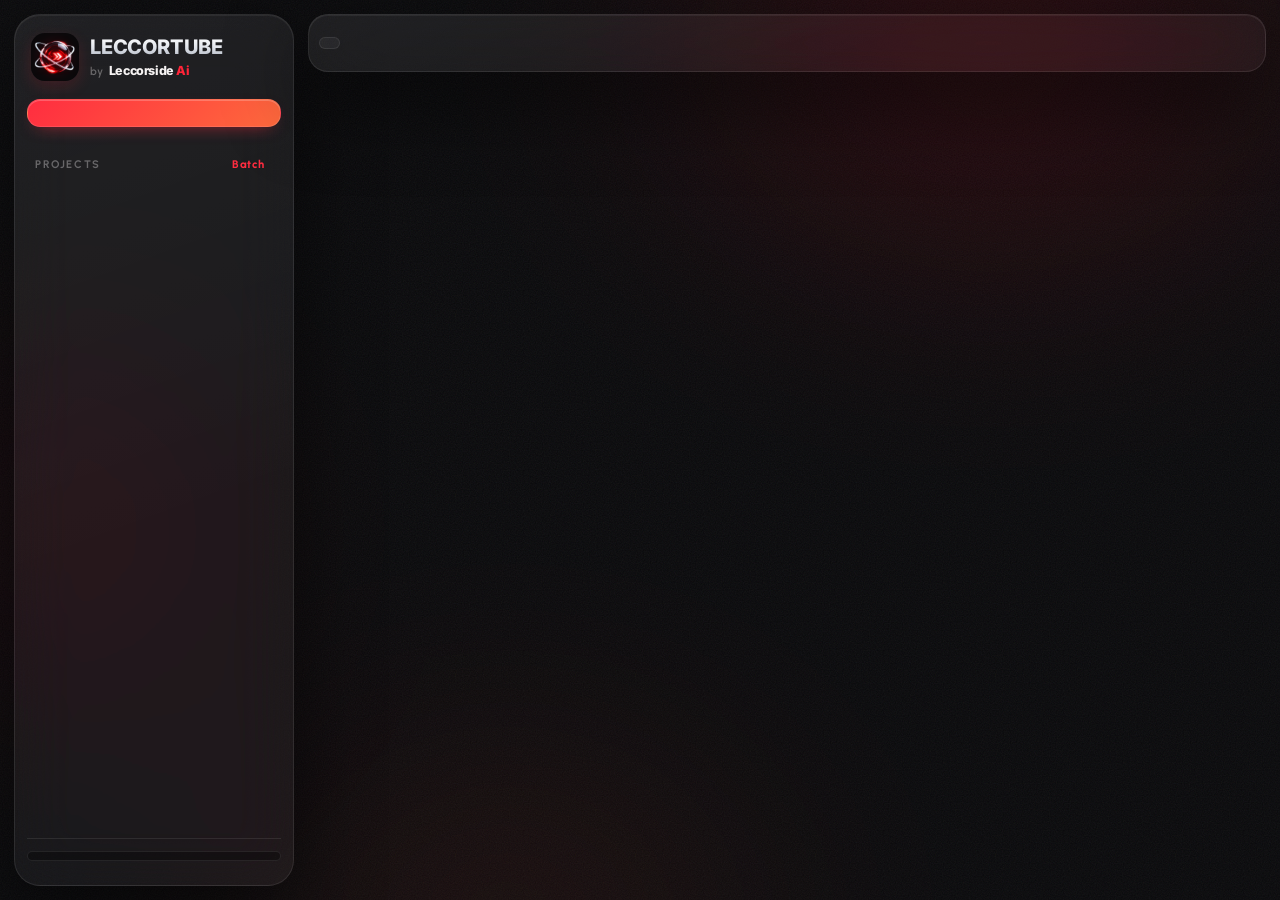
==== static/index.html @ 1be8e8d8 "first commit" ====
<!doctype html>
<html lang="pt-BR" data-theme="crimson">
<head>
<meta charset="utf-8">
<meta name="viewport" content="width=device-width, initial-scale=1">
<title>LECCORTUBE · Leccorside Ai</title>
<link rel="icon" href="/static/brand/favicon.png">
<script>try{var t=localStorage.getItem("ot_theme");document.documentElement.dataset.theme=["crimson","matte","ember"].indexOf(t)>=0?t:"crimson";var l=localStorage.getItem("ot_lang");document.documentElement.lang=l||"pt-BR";}catch(e){}</script>
<link rel="stylesheet" href="/static/style.css?v=1.4.2">
</head>
<body>
<script>try{if(localStorage.getItem("ot_side")==="1")document.body.classList.add("collapsed")}catch(e){}</script>
<div class="titlebar" id="titlebar">
  <div class="tb-drag" id="tbDrag">
    <img class="tb-logo" src="/static/brand/app_icon.png" alt="" draggable="false">
    <span class="tb-name">LECCOR<b>TUBE</b></span><span class="tb-ver" id="tbVer"></span>
    <span class="tb-where" id="tbWhere"></span>
  </div>
  <button class="tb-upd" id="tbUpd" onclick="openUpdate()"></button>
  <div class="tb-ctl">
    <button id="tbMin" onclick="winMin()" title="Minimise"></button>
    <button id="tbMax" onclick="winMax()" title="Maximise"></button>
    <button id="tbClose" class="x" onclick="winClose()" title="Close"></button>
  </div>
</div>
<div class="rz rz-l" data-e="l"></div><div class="rz rz-r" data-e="r"></div><div class="rz rz-t" data-e="t"></div><div class="rz rz-b" data-e="b"></div>
<div class="rz rz-tl" data-e="tl"></div><div class="rz rz-tr" data-e="tr"></div><div class="rz rz-bl" data-e="bl"></div><div class="rz rz-br" data-e="br"></div>
<div class="bg"><i class="b1"></i><i class="b2"></i><i class="b3"></i><div class="grain"></div></div>
<div class="app">
  <aside class="side glass">
    <div class="side-top">
      <div class="brand" onclick="go('new')" title="LECCORTUBE">
        <img class="brand-logo" src="/static/brand/app_icon.png" alt="">
        <div class="brand-text">
          <div class="wordmark" role="img" aria-label="LECCORTUBE">LECCOR<b>TUBE</b></div>
          <div class="haris" onclick="event.stopPropagation();openLink('instagram')" title="Follow Leccorside Ai on Instagram (@leccorsideai)" style="cursor:pointer"><span>by</span><b>Leccorside <i>Ai</i></b></div>
        </div>
      </div>
      <button class="btn ghost icon collapse-btn" id="collapseBtn" onclick="toggleSide()" title="Collapse sidebar"></button>
    </div>
    <button class="btn primary wide newbtn" onclick="go('new')" id="newBtn"></button>
    <nav class="nav" id="nav"></nav>
    <div class="side-h"><span>Projects</span><span class="grow"></span><a class="qlink" onclick="openBatch()" title="Build several videos one after another">Batch</a><span id="pcount"></span></div>
    <div class="plist" id="plist"></div>
    <div class="side-foot">
      <div class="themes" id="themes"></div>
      <div class="ver" id="ver"></div>
    </div>
  </aside>
  <section class="content">
    <header class="top glass">
      <button class="btn ghost icon only-mobile" id="menuBtn" onclick="document.body.classList.toggle('menu')"></button>
      <div class="gpu" id="gpuChip" onclick="go('setup')" title="Your hardware"></div>
      <div class="pills" id="pills"></div>
      <div class="grow"></div>
      <div class="actions" id="jobChip"></div>
      <div id="updChip"></div>
      <button class="btn ghost icon" id="refreshBtn" onclick="refreshAll()" title="Refresh"></button>
    </header>
    <main id="main"></main>
  </section>
</div>

<div class="modal" id="settingsModal"><div class="sheet glass" id="settingsBody"></div></div>
<div class="modal" id="pickModal"><div class="sheet glass wide" id="pickBody"></div></div>
<div class="modal" id="voiceModal"><div class="sheet glass wide" id="voiceBody"></div></div>
<div class="modal" id="shotModal"><div class="sheet glass wide" id="shotBody"></div></div>
<div class="modal" id="updModal"><div class="sheet glass narrow" id="updBody"></div></div>
<div class="updating" id="updating"><div class="glass"><img src="/static/brand/app_icon.png" alt=""><h2>Installing update</h2><p id="updatingMsg">LECCORTUBE restarts in a few seconds. Your projects and settings are safe.</p><div class="progress run"><div style="width:100%"></div></div></div></div>
<div class="modal" id="confirmModal"><div class="sheet glass narrow" id="confirmBody"></div></div>
<audio id="player" style="display:none"></audio>
<div class="toast glass" id="toast"></div>
<script src="/static/i18n.js?v=1.4.2"></script>
<script src="/static/app.js?v=1.4.2"></script>
<script src="/static/docu.js?v=1.4.2"></script>
<script src="/static/doctl.js?v=1.4.2"></script>
<script src="/static/nle.js?v=1.4.2"></script>
</body>
</html>
---- static/style.css ----
/* LECCORTUBE by Leccorside Ai */
@font-face{font-family:Urbanist;src:url(fonts/urbanist-latin-400-normal.woff2) format("woff2");font-weight:400;font-display:swap}
@font-face{font-family:Urbanist;src:url(fonts/urbanist-latin-500-normal.woff2) format("woff2");font-weight:500;font-display:swap}
@font-face{font-family:Urbanist;src:url(fonts/urbanist-latin-600-normal.woff2) format("woff2");font-weight:600;font-display:swap}
@font-face{font-family:Urbanist;src:url(fonts/urbanist-latin-700-normal.woff2) format("woff2");font-weight:700;font-display:swap}
@font-face{font-family:Urbanist;src:url(fonts/urbanist-latin-800-normal.woff2) format("woff2");font-weight:800;font-display:swap}
@font-face{font-family:InterBrand;src:url(fonts/inter-latin-800-normal.woff2) format("woff2");font-weight:800;font-display:swap}

:root{--font:Urbanist,"Segoe UI",system-ui,sans-serif;--r:24px;--r-md:18px;--r-sm:13px;--side:280px;
  --red:#ff2438;--red2:#c80f22;--ok:#3ee08f;--bad:#ff4d5e;--warn:#ffb547}
/* ---------- 3 themes ---------- */
[data-theme="crimson"]{--bg:#09090b;--bg2:#121215;--g1:#d3101f;--g2:#ff4a2c;--g3:#4d0810;--a:#ff2d40;--a2:#ff6a3d;--on-a:#fff;
  --text:#f6f3f3;--muted:rgba(246,243,243,.56);--faint:rgba(246,243,243,.34);--glass:rgba(255,255,255,.045);--glass2:rgba(255,255,255,.08);
  --glass3:rgba(255,255,255,.12);--line:rgba(255,255,255,.085);--line2:rgba(255,255,255,.16);--field:rgba(0,0,0,.34);
  --shadow:0 30px 80px rgba(0,0,0,.55);--wm:linear-gradient(180deg,#ffffff 0%,#dfe3ea 55%,#aeb4c0 100%);--hot:rgba(255,45,64,.14)}
[data-theme="ember"]{--bg:#0b0806;--bg2:#15100c;--g1:#ff5a1f;--g2:#ffb13b;--g3:#6b1a07;--a:#ff6a2b;--a2:#ffae3c;--on-a:#1b0a02;
  --text:#fff5ec;--muted:rgba(255,245,236,.58);--faint:rgba(255,245,236,.34);--glass:rgba(255,236,220,.045);--glass2:rgba(255,236,220,.08);
  --glass3:rgba(255,236,220,.12);--line:rgba(255,225,200,.09);--line2:rgba(255,225,200,.17);--field:rgba(0,0,0,.34);
  --shadow:0 30px 80px rgba(0,0,0,.55);--wm:linear-gradient(180deg,#fff 0%,#ffe2c7 60%,#d9a77c 100%);--hot:rgba(255,106,43,.14)}
[data-theme="matte"]{--bg:#e6e7eb;--bg2:#f3f4f6;--g1:#ffffff;--g2:#ff4757;--g3:#c9ccd3;--a:#e3152b;--a2:#ff4b3a;--on-a:#fff;
  --text:#121216;--muted:rgba(18,18,22,.58);--faint:rgba(18,18,22,.36);--glass:rgba(255,255,255,.55);--glass2:rgba(255,255,255,.78);
  --glass3:rgba(255,255,255,.95);--line:rgba(18,18,30,.08);--line2:rgba(18,18,30,.16);--field:rgba(255,255,255,.75);
  --shadow:0 24px 60px rgba(40,44,60,.14);--wm:linear-gradient(180deg,#2a2c33 0%,#15161a 100%);--hot:rgba(227,21,43,.14)}

*{box-sizing:border-box}
html,body{margin:0;height:100%;background:var(--bg);color:var(--text);font:500 14.5px/1.5 var(--font);-webkit-font-smoothing:antialiased;letter-spacing:.1px}
a{color:var(--a);cursor:pointer;text-decoration:none}
::selection{background:var(--a);color:var(--on-a)}
::-webkit-scrollbar{width:10px;height:10px}::-webkit-scrollbar-thumb{background:var(--line2);border-radius:10px;border:3px solid transparent;background-clip:padding-box}
::-webkit-scrollbar-track{background:transparent}
svg.i{width:18px;height:18px;flex:none;stroke:currentColor;fill:none;stroke-width:1.8;stroke-linecap:round;stroke-linejoin:round}
svg.i.sm{width:15px;height:15px}svg.i.lg{width:22px;height:22px}

/* ---------- background ---------- */
.bg{position:fixed;inset:0;overflow:hidden;z-index:0;pointer-events:none}
.bg i{position:absolute;border-radius:50%;filter:blur(110px)}
.bg .b1{width:900px;height:620px;background:radial-gradient(closest-side,var(--g1),transparent);opacity:.2;top:-260px;right:-160px}
.bg .b2{width:760px;height:560px;background:radial-gradient(closest-side,var(--g2),transparent);opacity:.09;bottom:-300px;left:10%}
.bg .b3{width:520px;height:520px;background:radial-gradient(closest-side,var(--g3),transparent);opacity:.3;top:30%;left:-200px}
[data-theme="matte"] .bg .b1{opacity:.9}[data-theme="matte"] .bg .b2{opacity:.14}[data-theme="matte"] .bg .b3{opacity:.8}
.bg .grain{position:absolute;inset:0;opacity:.07;mix-blend-mode:overlay;background-image:url("data:image/svg+xml,%3Csvg xmlns='http://www.w3.org/2000/svg' width='180' height='180'%3E%3Cfilter id='n'%3E%3CfeTurbulence type='fractalNoise' baseFrequency='.85' numOctaves='3'/%3E%3C/filter%3E%3Crect width='180' height='180' filter='url(%23n)'/%3E%3C/svg%3E")}

/* ---------- glass ---------- */
.glass{background:linear-gradient(160deg,var(--glass2),var(--glass) 60%);border:1px solid var(--line);backdrop-filter:blur(30px) saturate(160%);-webkit-backdrop-filter:blur(30px) saturate(160%);box-shadow:var(--shadow),inset 0 1px 0 rgba(255,255,255,.06)}
.card{position:relative;background:linear-gradient(160deg,var(--glass2),var(--glass) 55%);border:1px solid var(--line);border-radius:var(--r);padding:22px;backdrop-filter:blur(30px) saturate(160%);-webkit-backdrop-filter:blur(30px) saturate(160%);box-shadow:inset 0 1px 0 rgba(255,255,255,.05)}
.card.hot{background:radial-gradient(120% 140% at 0% 0%,var(--hot),transparent 60%),linear-gradient(160deg,var(--glass2),var(--glass) 55%)}
.card+.card{margin-top:14px}
.card h2{font:700 22px/1.2 var(--font);margin:0 0 4px;letter-spacing:-.2px}
.card h3{font:700 16px/1.3 var(--font);margin:0}
.sec-t{display:flex;align-items:center;gap:12px;margin:0 0 16px}
.sec-t .n{width:34px;height:34px;border-radius:11px;display:grid;place-items:center;background:var(--glass2);border:1px solid var(--line);color:var(--a)}
.sec-t .n svg{width:17px;height:17px}
.sec-t h3{margin:0;font:700 16px/1.3 var(--font)}
.sec-t small{display:block;color:var(--muted);font-size:12.5px;font-weight:500}

/* ---------- layout ---------- */
.app{position:relative;z-index:1;display:grid;grid-template-columns:var(--side) 1fr;height:100%;gap:14px;padding:14px;transition:grid-template-columns .25s ease}
body.collapsed{--side:84px}
.side{border-radius:26px;padding:16px 12px;display:flex;flex-direction:column;gap:10px;overflow:hidden;min-height:0}
.content{display:flex;flex-direction:column;min-width:0;min-height:0;gap:14px}
.top{border-radius:20px;padding:8px 10px;display:flex;align-items:center;gap:10px;min-height:58px}
main{flex:1;overflow:auto;padding:2px 2px 70px;min-height:0}
.grow{flex:1}

.brand{display:flex;gap:11px;align-items:center;cursor:pointer;padding:2px 4px 8px;min-width:0}
.brand-logo{width:48px;height:48px;border-radius:14px;flex:none;object-fit:cover;box-shadow:0 6px 16px rgba(255,20,40,.14)}
.brand-text{min-width:0}
.wordmark{height:22px;display:flex;align-items:center;font:800 20px/1 InterBrand,Urbanist,"Segoe UI",sans-serif;letter-spacing:-.2px;background:var(--wm);-webkit-background-clip:text;-webkit-text-fill-color:transparent;background-clip:text;text-transform:uppercase;white-space:nowrap}
.wordmark b{font-weight:900}
.haris{font:800 12.5px/1 InterBrand,Inter,var(--font);letter-spacing:-.4px;color:var(--text);margin-top:7px;display:flex;align-items:center;gap:5px}
.haris span{color:var(--faint);font:600 11px var(--font);letter-spacing:.4px}
.haris b{font-weight:800}.haris b i{font-style:normal;color:var(--red)}
.side-top{display:flex;align-items:center;justify-content:space-between;gap:6px}
.collapse-btn{flex:none}
.nav{display:flex;flex-direction:column;gap:3px}
.nav a{display:flex;align-items:center;gap:12px;padding:10px 12px;border-radius:14px;color:var(--muted);font-weight:600;white-space:nowrap}
.nav a:hover{background:var(--glass2);color:var(--text)}
.nav a.on{background:var(--glass2);color:var(--text);box-shadow:inset 0 0 0 1px var(--line)}
.nav a em{margin-left:auto;font-style:normal;font-size:10.5px;font-weight:700;color:var(--on-a);background:var(--a);padding:1px 7px;border-radius:99px}
.nav a em:empty{display:none}
.side-h{font-size:11px;text-transform:uppercase;letter-spacing:1.6px;color:var(--faint);padding:10px 8px 2px;display:flex;justify-content:space-between;font-weight:700}
.plist{flex:1;overflow:auto;display:flex;flex-direction:column;gap:4px;margin:0 -4px;padding:0 4px}
.pitem{display:grid;grid-template-columns:52px 1fr;gap:11px;align-items:center;padding:6px;border-radius:15px;cursor:pointer;border:1px solid transparent;transition:.15s}
.pitem:hover{background:var(--glass2)}
.pitem.on{background:var(--glass2);border-color:var(--line)}
.pitem .cv{width:52px;height:38px;border-radius:10px;background:linear-gradient(135deg,var(--g3),var(--a));display:grid;place-items:center;overflow:hidden;color:#fff}
.pitem .cv img{width:100%;height:100%;object-fit:cover}
.pitem .t{font-weight:700;font-size:13px;white-space:nowrap;overflow:hidden;text-overflow:ellipsis}
.pitem .m{font-size:11.5px;color:var(--muted);white-space:nowrap;overflow:hidden;text-overflow:ellipsis}
.pitem .run{color:var(--a);font-weight:700}
.side-foot{border-top:1px solid var(--line);padding-top:12px;display:flex;flex-direction:column;gap:8px}
.themes{display:flex;gap:6px;background:var(--field);border:1px solid var(--line);padding:4px;border-radius:14px}
.themes button{flex:1;display:flex;align-items:center;justify-content:center;gap:6px;border:none;background:none;color:var(--muted);font:700 11.5px var(--font);padding:6px 4px;border-radius:10px;cursor:pointer}
.themes button i{width:12px;height:12px;border-radius:50%;display:block;box-shadow:inset 0 0 0 1px rgba(255,255,255,.3)}
.themes button.on{background:var(--glass3);color:var(--text)}
.ver{font-size:11px;color:var(--faint);padding:0 4px}
/* collapsed sidebar */
body.collapsed .brand-text,body.collapsed .nav a span,body.collapsed .nav a em,body.collapsed .side-h,body.collapsed .pitem>div:last-child,
body.collapsed .ver,body.collapsed .themes button b,body.collapsed .newbtn span{display:none}
body.collapsed .side-top{flex-direction:column}
body.collapsed .brand{padding:2px 0 4px}
body.collapsed .nav a{justify-content:center;padding:11px}
body.collapsed .pitem{grid-template-columns:1fr;justify-items:center;padding:4px}
body.collapsed .themes{flex-direction:column}
body.collapsed .newbtn{padding:12px;justify-content:center}

/* ---------- controls ---------- */
.btn{font:700 13.5px var(--font);cursor:pointer;border:1px solid var(--line);background:var(--glass2);color:var(--text);padding:10px 16px;border-radius:14px;display:inline-flex;align-items:center;justify-content:center;gap:8px;transition:transform .12s,background .15s,border-color .15s,box-shadow .15s;white-space:nowrap;text-decoration:none;letter-spacing:.1px}
.btn:hover{background:var(--glass3);border-color:var(--line2);transform:translateY(-1px)}
.btn:active{transform:none}
.btn.primary{background:linear-gradient(135deg,var(--a),var(--a2));border-color:rgba(255,255,255,.12);color:var(--on-a);box-shadow:0 6px 18px -10px var(--a),inset 0 1px 0 rgba(255,255,255,.22)}
.btn.primary:hover{filter:brightness(1.07);box-shadow:0 8px 22px -10px var(--a),inset 0 1px 0 rgba(255,255,255,.3)}
.btn.danger{color:var(--bad);border-color:color-mix(in srgb,var(--bad) 30%,transparent);background:color-mix(in srgb,var(--bad) 8%,transparent)}
.btn.danger.solid{background:var(--bad);color:#fff;border-color:transparent}
.btn.ghost{background:transparent;border-color:transparent}
.btn.ghost:hover{background:var(--glass2);border-color:var(--line)}
.btn.sm{padding:6px 11px;font-size:12.5px;border-radius:11px;gap:6px}
.btn.icon{padding:9px;border-radius:13px}
.btn.icon.sq{width:42px;height:42px}
.btn.wide{width:100%;padding:13px}
.btn.pill{border-radius:999px}
.btn:disabled{opacity:.38;cursor:not-allowed;transform:none;filter:none}
input,select,textarea{font:500 14px var(--font);color:var(--text);background:var(--field);border:1px solid var(--line);border-radius:14px;padding:11px 13px;width:100%;transition:.15s}
textarea{resize:vertical;line-height:1.6}
select option,select optgroup{background:var(--bg2);color:var(--text)}
input:focus,select:focus,textarea:focus{outline:none;border-color:color-mix(in srgb,var(--a) 60%,transparent);box-shadow:0 0 0 4px color-mix(in srgb,var(--a) 16%,transparent)}
input::placeholder,textarea::placeholder{color:var(--faint)}
label{display:block;color:var(--muted);font-size:12.5px;margin:14px 0 6px;font-weight:600}
input[type=checkbox]{width:18px;height:18px;accent-color:var(--a);flex:none}
input[type=range]{-webkit-appearance:none;appearance:none;height:6px;padding:0;border:none;border-radius:99px;background:linear-gradient(90deg,var(--a),var(--a2) var(--p,50%),var(--line2) var(--p,50%));box-shadow:none}
input[type=range]:focus{box-shadow:none}
input[type=range]::-webkit-slider-thumb{-webkit-appearance:none;width:22px;height:22px;border-radius:50%;background:#fff;border:5px solid var(--a);box-shadow:0 4px 14px rgba(0,0,0,.35);cursor:pointer}
input[type=range]::-moz-range-thumb{width:14px;height:14px;border-radius:50%;background:#fff;border:5px solid var(--a);cursor:pointer}
.row{display:flex;gap:14px;flex-wrap:wrap}
.row>*{flex:1;min-width:180px}
.muted{color:var(--muted)}
.hint{color:var(--muted);font-size:12.8px}
.hint b{color:var(--text)}
code{background:var(--field);padding:1px 7px;border-radius:7px;font-size:12.5px;border:1px solid var(--line);font-family:ui-monospace,Consolas,monospace}
.chk{display:flex;gap:10px;align-items:center;color:var(--text);margin-top:14px;font-size:13.5px;font-weight:600;cursor:pointer}
.actions{display:flex;gap:8px;flex-wrap:wrap;align-items:center}
.chip{display:inline-flex;align-items:center;gap:7px;font-size:12px;font-weight:700;padding:5px 11px;border-radius:99px;border:1px solid var(--line);background:var(--glass);color:var(--muted);white-space:nowrap}
.chip.ok{color:var(--ok)}.chip.bad{color:var(--bad)}
.chip.a{color:var(--a);border-color:color-mix(in srgb,var(--a) 35%,transparent);background:color-mix(in srgb,var(--a) 9%,transparent)}
.chip .dot{width:7px;height:7px;border-radius:50%;background:currentColor;box-shadow:0 0 10px currentColor}
.pills{display:flex;gap:6px;flex-wrap:wrap}
.gpu{display:flex;align-items:center;gap:10px;padding:5px 14px 5px 5px;border-radius:15px;background:var(--glass);border:1px solid var(--line);cursor:pointer;font-size:12.5px;min-width:0}
.gpu .ic{width:34px;height:34px;border-radius:11px;display:grid;place-items:center;background:linear-gradient(135deg,var(--a),var(--a2));color:#fff}
.gpu b{display:block;font-size:13px;line-height:1.2;white-space:nowrap}
.gpu span{color:var(--muted);font-size:11.5px;white-space:nowrap}
.note{background:color-mix(in srgb,var(--warn) 9%,transparent);border:1px solid color-mix(in srgb,var(--warn) 30%,transparent);border-radius:15px;padding:11px 14px;font-size:13px;margin-top:12px;display:flex;gap:10px;align-items:flex-start}
.note.info{background:color-mix(in srgb,var(--a) 8%,transparent);border-color:color-mix(in srgb,var(--a) 28%,transparent)}
.note.bad{background:color-mix(in srgb,var(--bad) 9%,transparent);border-color:color-mix(in srgb,var(--bad) 35%,transparent)}
.note .btn{margin-left:auto}
.warn{color:var(--warn);font-size:13px;margin:6px 0}
.rec{font-size:10px;font-weight:800;color:var(--on-a);background:linear-gradient(135deg,var(--a),var(--a2));padding:2px 8px;border-radius:99px;margin-left:6px;letter-spacing:.8px;vertical-align:1px}
.rec.off{background:var(--glass2);color:var(--muted);border:1px solid var(--line);cursor:pointer}
.rec.off:hover{color:var(--text)}

/* ---------- hero ---------- */
.hero{padding:30px 30px 26px;overflow:hidden}
.hero .kicker{font-size:13px;font-weight:700;color:var(--a);letter-spacing:.4px}
.hero h1{font:800 clamp(34px,4.6vw,58px)/1 var(--font);letter-spacing:-1.8px;margin:8px 0 10px}
.hero h1 span{background:linear-gradient(95deg,var(--a),var(--a2));-webkit-background-clip:text;background-clip:text;color:transparent}
.hero p{margin:0;color:var(--muted);font-size:15px;max-width:620px}
.hero .orb{position:absolute;right:-20px;top:-30px;width:270px;opacity:.85;pointer-events:none;filter:drop-shadow(0 16px 36px rgba(255,20,40,.18))}
[data-theme="matte"] .hero .orb{opacity:.95}
@media (max-width:1100px){.hero .orb{width:200px;opacity:.35}}

/* ---------- slider block ---------- */
.slider{background:var(--field);border:1px solid var(--line);border-radius:18px;padding:13px 15px}
.slider .top-l{display:flex;justify-content:space-between;align-items:center;gap:8px;margin-bottom:12px}
.slider .val{font:800 20px var(--font);letter-spacing:-.5px}
.slider .val small{font-size:12px;color:var(--muted);font-weight:600}
.slider .marks{display:flex;justify-content:space-between;font-size:11px;color:var(--faint);margin-top:8px;font-weight:600}

/* ---------- video types ---------- */
.types{display:grid;grid-template-columns:repeat(auto-fit,minmax(138px,1fr));gap:10px}
.type{position:relative;border:1px solid var(--line);border-radius:20px;padding:16px;cursor:pointer;background:var(--glass);transition:.18s;overflow:hidden}
.type:hover{transform:translateY(-2px);border-color:var(--line2);background:var(--glass2)}
.type.on{border-color:color-mix(in srgb,var(--a) 75%,transparent);background:var(--glass2);box-shadow:0 0 0 1px color-mix(in srgb,var(--a) 50%,transparent)}
.type .ic{width:40px;height:40px;border-radius:13px;display:grid;place-items:center;background:var(--glass2);border:1px solid var(--line);color:var(--text)}
.type.on .ic{background:linear-gradient(135deg,var(--a),var(--a2));color:#fff;border-color:transparent}
.type .nm{font-weight:800;margin-top:12px;font-size:14.5px}
.type .ds{font-size:12.3px;color:var(--muted);margin-top:4px;line-height:1.4}
.type .ck{position:absolute;top:12px;right:12px;width:22px;height:22px;border-radius:50%;background:var(--a);color:#fff;display:none;place-items:center}
.type .ck svg{width:13px;height:13px;stroke-width:3}
.type.on .ck{display:grid}

/* ---------- styles gallery ---------- */
.filters{display:flex;gap:6px;flex-wrap:wrap;margin-bottom:12px}
.filters button{border:1px solid var(--line);background:var(--glass);color:var(--muted);font:700 12.5px var(--font);padding:7px 14px;border-radius:99px;cursor:pointer}
.filters button:hover{color:var(--text)}
.filters button.on{background:var(--text);color:var(--bg);border-color:transparent}
.styles{display:grid;grid-template-columns:repeat(auto-fill,minmax(158px,1fr));gap:10px}
.style{position:relative;border-radius:18px;overflow:hidden;cursor:pointer;border:2px solid transparent;aspect-ratio:4/3;transition:.18s;background:#222}
.style:hover{transform:translateY(-2px)}
.style.on{border-color:var(--a);box-shadow:0 0 0 1px var(--a)}
.style img,.style .grad{position:absolute;inset:0;width:100%;height:100%;object-fit:cover}
.style .grad::after{content:"";position:absolute;inset:0;background:radial-gradient(circle at 75% 25%,rgba(255,255,255,.35),transparent 50%),linear-gradient(transparent 40%,rgba(0,0,0,.25))}
.style .cap{position:absolute;left:0;right:0;bottom:0;padding:22px 11px 9px;font-size:12.5px;font-weight:700;color:#fff;background:linear-gradient(transparent,rgba(0,0,0,.8))}
.style .cap small{display:block;font-weight:600;font-size:10.5px;opacity:.7}
.style .ck{position:absolute;top:8px;right:8px;width:22px;height:22px;border-radius:50%;background:var(--a);color:#fff;display:none;place-items:center}
.style .ck svg{width:13px;height:13px;stroke-width:3}
.style.on .ck{display:grid}
.style .soon-unused{position:absolute;top:8px;left:8px;font-size:10px;font-weight:800;letter-spacing:.6px;color:#fff;background:rgba(0,0,0,.45);backdrop-filter:blur(6px);padding:2px 8px;border-radius:99px}

/* ---------- project header ---------- */
.phead{display:flex;justify-content:space-between;gap:16px;align-items:flex-start;flex-wrap:wrap}
.phead h2{font-size:28px;letter-spacing:-.6px}
.stats{display:flex;gap:8px;flex-wrap:wrap;margin:12px 0 0}
.stat{background:var(--field);border:1px solid var(--line);border-radius:12px;padding:6px 11px;font-size:12px;color:var(--muted);font-weight:600}
.stat b{color:var(--text);font-size:13px}
.steps{display:flex;gap:8px;flex-wrap:wrap;margin-top:18px}
.progress{height:8px;background:var(--field);border-radius:99px;overflow:hidden;border:1px solid var(--line);margin-top:16px}
.progress>div{height:100%;background:linear-gradient(90deg,var(--a),var(--a2));width:0;transition:width .5s;box-shadow:0 0 8px color-mix(in srgb,var(--a) 50%,transparent);border-radius:99px}
.progress.run>div{background-size:200% 100%;animation:shine 1.6s linear infinite;background-image:linear-gradient(90deg,var(--a),var(--a2),var(--a))}
@keyframes shine{to{background-position:-200% 0}}
.statusline{display:flex;justify-content:space-between;gap:10px;margin-top:8px;font-size:13px}
.state{font-weight:700}
.state.running,.state.queued{color:var(--a)}.state.done{color:var(--ok)}.state.error{color:var(--bad)}.state.cancelled{color:var(--warn)}
details.log{margin-top:8px}
details.log summary{cursor:pointer;color:var(--muted);font-size:12.5px;font-weight:600}
details.log pre{max-height:240px;overflow:auto;background:var(--field);border:1px solid var(--line);border-radius:14px;padding:12px;font-size:12px;white-space:pre-wrap}
.tabs{display:flex;gap:4px;margin:16px 0 14px;padding:5px;border-radius:18px;width:max-content;max-width:100%;overflow:auto}
.tab{display:flex;align-items:center;gap:8px;padding:9px 16px;border:none;background:none;border-radius:13px;color:var(--muted);font:700 13.5px var(--font);cursor:pointer;white-space:nowrap}
.tab:hover{color:var(--text)}
.tab.on{background:var(--text);color:var(--bg)}

/* ---------- scenes ---------- */
.grid{display:grid;grid-template-columns:repeat(auto-fill,minmax(340px,1fr));gap:14px}
.scene{background:linear-gradient(160deg,var(--glass2),var(--glass) 60%);border:1px solid var(--line);border-radius:22px;overflow:hidden;display:flex;flex-direction:column;backdrop-filter:blur(20px);-webkit-backdrop-filter:blur(20px);transition:border-color .2s}
.scene.isvideo{border-color:color-mix(in srgb,var(--a) 40%,transparent)}
.scene.dirty{border-color:var(--a)}
.scene .img{aspect-ratio:16/9;background:var(--field);display:flex;align-items:center;justify-content:center;color:var(--faint);position:relative;font-weight:600;font-size:13px}
.scene .img img,.scene .img video{width:100%;height:100%;object-fit:cover;display:block}
.badge{position:absolute;top:10px;left:10px;background:rgba(0,0,0,.55);color:#fff;backdrop-filter:blur(8px);padding:3px 10px;border-radius:99px;font-size:11.5px;font-weight:700}
.badge.r{left:auto;right:10px}
.badge.b{top:auto;bottom:10px}
.scene .body{padding:12px 13px 14px;display:flex;flex-direction:column;gap:8px}
.scene .ch{font-size:11px;color:var(--a);text-transform:uppercase;letter-spacing:1.2px;font-weight:800}
.scene textarea{font-size:13px;min-height:66px;border-radius:13px}
.scene .narr{font-size:12.8px;color:var(--muted);max-height:4.8em;overflow:hidden;cursor:text;border-left:2px solid var(--line2);padding-left:10px}
.scene .narr.open{max-height:none}
.scene .btns{display:flex;gap:6px;flex-wrap:wrap;align-items:center}
.sent{font-size:11.8px;color:var(--muted);background:var(--field);border:1px dashed var(--line2);border-radius:12px;padding:7px 9px}
.sent b{color:var(--a)}
.motion{border:1px solid color-mix(in srgb,var(--a) 28%,transparent);border-radius:15px;padding:9px;background:color-mix(in srgb,var(--a) 6%,transparent)}
.motion .lab{display:flex;justify-content:space-between;align-items:center;font-size:12px;color:var(--muted);margin-bottom:6px;font-weight:700}
.seg{display:inline-flex;border:1px solid var(--line);border-radius:12px;overflow:hidden;background:var(--field);padding:2px}
.seg button{display:flex;align-items:center;gap:5px;border:none;border-radius:9px;padding:5px 11px;font:700 12.5px var(--font);background:transparent;color:var(--muted);cursor:pointer}
.seg button.on{background:linear-gradient(135deg,var(--a),var(--a2));color:#fff}
.refs{display:flex;gap:6px;align-items:center;flex-wrap:wrap}
.slot{display:flex;align-items:center;gap:7px;border:1px dashed var(--line2);border-radius:12px;padding:3px 10px 3px 3px;cursor:pointer;font-size:12px;color:var(--muted);background:var(--field);max-width:100%;font-weight:600}
.slot:hover{border-color:var(--a);color:var(--text)}
.slot.set{border-style:solid;color:var(--text)}
.slot img{width:30px;height:30px;object-fit:cover;border-radius:9px;display:block}
.slot .ph{width:30px;height:30px;border-radius:9px;background:var(--glass2);display:grid;place-items:center}
.toolbar{display:flex;gap:10px;align-items:center;flex-wrap:wrap;border-radius:20px;padding:12px 14px;margin-bottom:12px}
.toolbar input[type=number]{width:76px;padding:7px 9px;border-radius:11px}
.savebar{position:sticky;bottom:0;display:none;justify-content:flex-end;gap:10px;padding:16px 4px}
.savebar.show{display:flex}
.upl{display:inline-flex;cursor:pointer;margin:0}
.upl input{display:none}

/* ---------- output ---------- */
video.main{width:100%;border-radius:18px;background:#000;display:block}
.out{display:grid;grid-template-columns:minmax(0,1.5fr) minmax(0,1fr);gap:14px}
@media (max-width:1150px){.out{grid-template-columns:1fr}}
.out img{width:100%;border-radius:18px;display:block}
pre.meta{white-space:pre-wrap;background:var(--field);border:1px solid var(--line);border-radius:15px;padding:13px;font-size:12.5px;max-height:440px;overflow:auto;font-family:var(--font)}
.empty{text-align:center;padding:64px 20px;color:var(--muted)}
.empty .big{width:62px;height:62px;border-radius:20px;display:grid;place-items:center;margin:0 auto 14px;background:var(--glass2);border:1px solid var(--line);color:var(--a)}

/* ---------- cast ---------- */
.cast-card{border:1px solid var(--line);border-radius:20px;padding:14px;display:grid;grid-template-columns:150px 1fr;gap:16px;margin-top:12px;background:var(--field)}
.cast-card .pic{width:150px;aspect-ratio:1;border-radius:15px;object-fit:cover;border:1px solid var(--line);display:block}
.cast-card .none{width:150px;aspect-ratio:1;border-radius:15px;border:1px dashed var(--line2);display:grid;place-items:center;color:var(--muted);font-size:12px;text-align:center;padding:10px}
.cands{display:grid;grid-template-columns:repeat(4,1fr);gap:6px;margin-top:8px}
.cands img{width:100%;border-radius:12px;border:2px solid var(--line);cursor:pointer}
.cands img:hover{border-color:var(--a)}
.divider{border:none;border-top:1px solid var(--line);margin:22px 0}

/* ---------- modals ---------- */
.modal{position:fixed;inset:0;background:rgba(0,0,0,.55);backdrop-filter:blur(10px);-webkit-backdrop-filter:blur(10px);display:none;align-items:center;justify-content:center;z-index:30;padding:16px}
[data-theme="matte"] .modal{background:rgba(40,44,60,.25)}
.modal.show{display:flex;animation:fade .18s}
@keyframes fade{from{opacity:0}to{opacity:1}}
@keyframes pop{from{transform:translateY(10px) scale(.98);opacity:0}to{transform:none;opacity:1}}
.sheet{width:min(780px,96vw);max-height:90vh;overflow:auto;border-radius:28px;padding:24px;background:color-mix(in srgb,var(--bg2) 88%,transparent);animation:pop .22s ease}
.sheet.wide{width:min(1080px,96vw)}
.sheet.narrow{width:min(480px,96vw)}
.sheet h2{font:800 22px var(--font);margin:0;letter-spacing:-.4px}
.mhead{display:flex;justify-content:space-between;align-items:flex-start;gap:10px;margin-bottom:8px}
.pick-grid{display:grid;grid-template-columns:repeat(auto-fill,minmax(150px,1fr));gap:10px;margin-top:10px}
.pick{border:2px solid var(--line);border-radius:15px;overflow:hidden;cursor:pointer;background:var(--field)}
.pick:hover{border-color:var(--a)}
.pick.cur{border-color:var(--ok)}
.pick img{width:100%;aspect-ratio:16/10;object-fit:cover;display:block}
.pick .cap{padding:6px 9px;font-size:12px;display:flex;justify-content:space-between;gap:6px}
.pick-sec{margin:18px 0 0;font-size:11px;text-transform:uppercase;letter-spacing:1.4px;color:var(--a);font-weight:800}
.toast{position:fixed;bottom:22px;right:22px;padding:13px 18px;border-radius:18px;display:none;z-index:40;max-width:460px;background:color-mix(in srgb,var(--bg2) 85%,transparent);font-weight:600}
.toast.show{display:block;animation:pop .2s}

/* ---------- voice studio ---------- */
.vs{display:grid;grid-template-columns:minmax(0,1.05fr) minmax(0,1fr);gap:18px}
@media (max-width:920px){.vs{grid-template-columns:1fr}}
.vpresets{display:grid;grid-template-columns:repeat(auto-fill,minmax(150px,1fr));gap:8px}
.vp{position:relative;border:1px solid var(--line);border-radius:17px;padding:12px;cursor:pointer;background:var(--glass);transition:.15s}
.vp:hover{border-color:var(--line2);background:var(--glass2)}
.vp.on{border-color:color-mix(in srgb,var(--a) 70%,transparent);background:radial-gradient(120% 120% at 0 0,var(--hot),transparent 70%),var(--glass2)}
.vp .ic{width:32px;height:32px;border-radius:10px;display:grid;place-items:center;background:var(--glass2);color:var(--a);margin-bottom:8px}
.vp.on .ic{background:linear-gradient(135deg,var(--a),var(--a2));color:#fff}
.vp b{display:block;font-size:13px}
.vp span{display:block;font-size:11.5px;color:var(--muted);line-height:1.35;margin-top:2px}
.vp .pl{position:absolute;top:10px;right:10px;opacity:0;transition:.15s}
.vp:hover .pl,.vp.playing .pl{opacity:1}
.vlist{max-height:40vh;overflow:auto;padding-right:4px;border:1px solid var(--line);border-radius:18px;padding:6px;background:var(--field)}
.vgroup{margin:10px 6px 4px;font-size:10.5px;text-transform:uppercase;letter-spacing:1.3px;color:var(--faint);font-weight:800}
.vrow{display:flex;align-items:center;gap:9px;padding:6px 8px;border-radius:12px;cursor:pointer;border:1px solid transparent}
.vrow:hover{background:var(--glass2)}
.vrow.cur{border-color:color-mix(in srgb,var(--a) 60%,transparent);background:color-mix(in srgb,var(--a) 10%,transparent)}
.vrow.off{opacity:.45}
.vrow .nm{flex:1;min-width:0;font-size:13px;font-weight:600}
.fxs{display:grid;grid-template-columns:repeat(auto-fill,minmax(128px,1fr));gap:7px}
.fx{border:1px solid var(--line);border-radius:14px;padding:9px 11px;cursor:pointer;background:var(--field);transition:.15s}
.fx:hover{border-color:var(--line2)}
.fx.on{border-color:color-mix(in srgb,var(--a) 70%,transparent);background:color-mix(in srgb,var(--a) 12%,transparent)}
.fx b{display:block;font-size:12.8px}
.fx span{font-size:11px;color:var(--muted);line-height:1.3;display:block;margin-top:2px}
.player{flex:1;display:flex;align-items:center;gap:12px;background:var(--field);border:1px solid var(--line);border-radius:18px;padding:8px 12px 8px 8px;min-width:0}
.vsfoot{position:sticky;bottom:-24px;margin:20px -24px -24px;padding:14px 24px;background:color-mix(in srgb,var(--bg2) 90%,transparent);backdrop-filter:blur(24px);-webkit-backdrop-filter:blur(24px);border-top:1px solid var(--line);display:flex;gap:10px;align-items:center;flex-wrap:wrap;border-radius:0 0 28px 28px;z-index:2}
.player .big{width:48px;height:48px;border-radius:50%;padding:0;flex:none}
.player .big svg{width:20px;height:20px}
.player .meta{flex:1;min-width:0}
.player .meta b{display:block;font-size:13.5px;white-space:nowrap;overflow:hidden;text-overflow:ellipsis}
.player .meta span{font-size:12px;color:var(--muted)}
.wave{display:flex;gap:3px;align-items:center;height:26px}
.wave i{width:3px;border-radius:3px;background:var(--line2);height:30%}
.wave.on i{background:var(--a);animation:eq 1s ease-in-out infinite}
.wave.on i:nth-child(2n){animation-delay:.15s}.wave.on i:nth-child(3n){animation-delay:.3s}.wave.on i:nth-child(5n){animation-delay:.45s}
.eq{display:inline-flex;gap:2px;align-items:flex-end;height:14px}
.eq i{width:3px;background:currentColor;border-radius:2px;animation:eq .9s ease-in-out infinite}
.eq i:nth-child(2){animation-delay:.15s}.eq i:nth-child(3){animation-delay:.3s}.eq i:nth-child(4){animation-delay:.45s}
@keyframes eq{0%,100%{height:25%}50%{height:100%}}
.play-big{width:100%;padding:13px;font-size:15px}

/* ---------- setup center ---------- */
.sys{display:grid;grid-template-columns:repeat(auto-fill,minmax(200px,1fr));gap:10px;margin-top:14px}
.sysb{background:var(--field);border:1px solid var(--line);border-radius:18px;padding:14px}
.sysb .k{font-size:11px;text-transform:uppercase;letter-spacing:1.2px;color:var(--faint);font-weight:800}
.sysb .v{font:800 17px/1.3 var(--font);margin-top:5px}
.sysb .s{font-size:12px;color:var(--muted)}
.tier{display:inline-flex;align-items:center;gap:8px;padding:7px 14px;border-radius:99px;background:linear-gradient(135deg,var(--a),var(--a2));color:#fff;font-weight:800;letter-spacing:1px;text-transform:uppercase;font-size:11.5px}
.comp{display:grid;grid-template-columns:46px 1fr auto;gap:14px;align-items:center;padding:14px;border-radius:18px;background:var(--field);border:1px solid var(--line);margin-top:8px}
.comp .ic{width:46px;height:46px;border-radius:14px;display:grid;place-items:center;background:var(--glass2);color:var(--text)}
.comp.done .ic{background:color-mix(in srgb,var(--ok) 16%,transparent);color:var(--ok)}
.comp .nm{font-weight:800}
.comp .ds{font-size:12.3px;color:var(--muted)}
.comp .progress{margin-top:8px}
.comp .files{font-size:11.5px;color:var(--muted);margin-top:6px}
.comp .files span{margin-right:10px;white-space:nowrap}
.grp{font-size:11px;text-transform:uppercase;letter-spacing:1.4px;color:var(--a);font-weight:800;margin:20px 0 2px}
.path{font-family:ui-monospace,Consolas,monospace;font-size:12.5px;background:var(--field);border:1px solid var(--line);padding:8px 11px;border-radius:12px;word-break:break-all}

.only-mobile{display:none}
@media (max-width:860px){
  .app{grid-template-columns:1fr;padding:8px;gap:8px}
  .side{position:fixed;inset:8px auto 8px 8px;width:280px;z-index:25;transform:translateX(-110%);transition:.25s}
  body.menu .side{transform:none}
  .only-mobile{display:inline-flex}
  .pills{display:none}
  .grid{grid-template-columns:1fr}
  .cast-card{grid-template-columns:1fr}
  .hero{padding:22px}
}

/* ---------- v2: hero branding, posters, shot builder ---------- */
.hero-grid{display:grid;grid-template-columns:minmax(0,1.1fr) minmax(0,1fr);gap:24px;align-items:center}
@media (max-width:1100px){.hero-grid{grid-template-columns:1fr}.hero-brand{display:none}}
.hero-brand{position:relative;z-index:1;justify-self:center;text-align:center;padding:10px 20px;margin-right:220px}
.hero-brand .sig{font:900 clamp(40px,4.4vw,64px)/1 InterBrand,Inter,var(--font);letter-spacing:-2.5px;color:var(--text)}
.hero-brand .sig i{font-style:normal;color:var(--red);margin-left:.14em}
.hero-brand .by{font-size:11px;letter-spacing:4px;text-transform:uppercase;color:var(--faint);font-weight:800;margin-bottom:8px}
.hero-brand .line{font-size:13px;color:var(--muted);margin-top:10px;font-weight:600}
.hero-brand .dots{display:flex;gap:6px;justify-content:center;margin-top:14px}
.hero-brand .dots span{font-size:11px;font-weight:700;color:var(--muted);border:1px solid var(--line);border-radius:99px;padding:4px 10px;background:var(--glass)}
.type.poster{padding:0;min-height:186px;display:flex;flex-direction:column;justify-content:flex-end;background:#111}
.type.poster .pbg{position:absolute;inset:0;width:100%;height:100%;object-fit:cover;opacity:.75;transition:.25s}
.type.poster:hover .pbg{opacity:.95;transform:scale(1.03)}
.type.poster .shade{position:absolute;inset:0;background:linear-gradient(180deg,rgba(0,0,0,.05) 20%,rgba(0,0,0,.82))}
.type.poster .in{position:relative;padding:14px}
.type.poster .ic{background:rgba(0,0,0,.4);border-color:rgba(255,255,255,.15);color:#fff}
.type.poster .nm,.type.poster .ds{color:#fff}.type.poster .ds{opacity:.8}
.type.poster.soon{cursor:default;opacity:.88}.type.poster.soon:hover{transform:none}
.type.poster .soon-art{position:absolute;inset:0;background:radial-gradient(circle at 70% 30%,rgba(140,110,255,.45),transparent 55%),radial-gradient(circle at 20% 80%,rgba(60,200,180,.35),transparent 55%),#121218}
.camline{display:flex;gap:5px;flex-wrap:wrap}
.camline span{font-size:11px;font-weight:700;color:var(--muted);background:var(--field);border:1px solid var(--line);border-radius:8px;padding:2px 7px}
.camline span.m{color:var(--a);border-color:color-mix(in srgb,var(--a) 30%,transparent)}
.sb{display:grid;grid-template-columns:minmax(0,1fr) minmax(0,1.05fr);gap:20px}
@media (max-width:980px){.sb{grid-template-columns:1fr}}
.sb .prev{border-radius:18px;overflow:hidden;background:var(--field);aspect-ratio:16/9;display:grid;place-items:center;color:var(--faint)}
.sb .prev img,.sb .prev video{width:100%;height:100%;object-fit:cover;display:block}
.vars{display:grid;grid-template-columns:repeat(4,1fr);gap:6px;margin-top:8px}
.vars img{width:100%;aspect-ratio:16/9;object-fit:cover;border-radius:10px;border:2px solid var(--line);cursor:pointer}
.vars img:hover{border-color:var(--a)}
.chips{display:flex;flex-wrap:wrap;gap:6px}
.chips button{border:1px solid var(--line);background:var(--field);color:var(--muted);font:700 12px var(--font);padding:6px 11px;border-radius:99px;cursor:pointer}
.chips button:hover{color:var(--text);border-color:var(--line2)}
.chips button.on{background:var(--text);color:var(--bg);border-color:transparent}
.camrow{display:grid;grid-template-columns:70px 1fr;gap:10px;align-items:start;margin-top:10px}
.camrow>b{font-size:11px;text-transform:uppercase;letter-spacing:1.1px;color:var(--faint);padding-top:7px}
.pic{display:grid;grid-template-columns:28px 1fr;gap:8px;align-items:center;margin-top:6px}
.pic b{width:28px;height:28px;border-radius:9px;display:grid;place-items:center;background:var(--glass2);color:var(--a);font-weight:800}
.pic input{padding:8px 11px}
.grades{display:grid;grid-template-columns:repeat(auto-fill,minmax(150px,1fr));gap:8px}
.gcard{border:1px solid var(--line);border-radius:14px;padding:10px 12px;cursor:pointer;background:var(--field)}
.gcard:hover{border-color:var(--line2)}
.gcard.on{border-color:var(--a);background:color-mix(in srgb,var(--a) 10%,transparent)}
.gcard b{display:block;font-size:13px}.gcard span{font-size:11.5px;color:var(--muted)}
.ba{display:grid;grid-template-columns:1fr 1fr;gap:8px}
.ba figure{margin:0}.ba img{width:100%;border-radius:12px;display:block}
.ba figcaption{font-size:11px;color:var(--faint);font-weight:700;margin-top:4px;text-transform:uppercase;letter-spacing:1px}
.frames{display:grid;grid-template-columns:repeat(auto-fill,minmax(160px,1fr));gap:8px}
.frame{position:relative;border-radius:12px;overflow:hidden;border:1px solid var(--line)}
.frame img{width:100%;aspect-ratio:16/9;object-fit:cover;display:block}
.frame .acts{position:absolute;inset:auto 6px 6px 6px;display:flex;gap:4px;flex-wrap:wrap;opacity:0;transition:.15s}
.frame:hover .acts{opacity:1}
.frame.on{border-color:var(--a);box-shadow:0 0 0 1px var(--a)}
.msec{display:grid;grid-template-columns:120px 1fr 1.2fr auto;gap:10px;align-items:center;padding:10px;border:1px solid var(--line);border-radius:14px;background:var(--field);margin-top:8px}
@media (max-width:900px){.msec{grid-template-columns:1fr}}
.msec b{font-size:13px}
.sheet-wrap{margin-top:10px;display:flex;align-items:flex-end;gap:10px}
.sheet-img{width:100%;max-width:420px;max-height:240px;object-fit:contain;background:#808082;border-radius:12px;border:1px solid var(--line);display:block;cursor:zoom-in}
.lib{display:grid;grid-template-columns:repeat(auto-fill,minmax(140px,1fr));gap:10px}
.lib .it{border:1px solid var(--line);border-radius:14px;overflow:hidden;background:var(--field);cursor:pointer}
.lib .it:hover{border-color:var(--a)}
.lib .it img{width:100%;aspect-ratio:1;object-fit:cover;display:block}
.lib .it div{padding:7px 9px;font-weight:700;font-size:12.5px}

/* ---------- v3: camera pictures, character from image, dialogue, music mix ---------- */
.camopts{display:grid;grid-template-columns:repeat(auto-fill,minmax(96px,1fr));gap:7px}
.camopt{border:1px solid var(--line);background:var(--field);border-radius:12px;padding:0;overflow:hidden;cursor:pointer;color:var(--muted);font:700 11.5px var(--font);text-align:left;display:flex;flex-direction:column}
.camopt img,.camopt .ph{width:100%;aspect-ratio:5/3;object-fit:cover;display:block}
.camopt .ph{display:grid;place-items:center;color:var(--faint);background:var(--glass)}
.camopt span:last-child{padding:6px 8px;line-height:1.2}
.camopt:hover{border-color:var(--line2);color:var(--text)}
.camopt.on{border-color:var(--a);color:var(--text);box-shadow:0 0 0 1px var(--a)}
.var{display:flex;flex-direction:column;gap:5px}
.var .va{display:flex;gap:4px}.var .va .btn{flex:1;padding:4px 6px;font-size:11px;justify-content:center}
.vars{grid-template-columns:repeat(2,1fr)}
.tochar{display:grid;grid-template-columns:minmax(0,1fr) minmax(0,1fr);gap:18px;margin-top:14px}
.tochar>img{width:100%;border-radius:14px;border:1px solid var(--line);display:block}
@media (max-width:760px){.tochar{grid-template-columns:1fr}}
.seg-cards{display:grid;grid-template-columns:1fr 1fr;gap:10px}
@media (max-width:760px){.seg-cards{grid-template-columns:1fr}}
.scard{border:1px solid var(--line);border-radius:16px;padding:12px 14px;cursor:pointer;background:var(--field)}
.scard b{display:flex;align-items:center;gap:6px;font-size:13.5px}.scard span{display:block;font-size:12px;color:var(--muted);margin-top:4px}
.scard:hover{border-color:var(--line2)}
.scard.on{border-color:var(--a);background:color-mix(in srgb,var(--a) 10%,transparent)}
.gcard{padding:0;overflow:hidden}
.gcard .gth{aspect-ratio:16/9;background:var(--glass);}
.gcard .gth img{width:100%;height:100%;object-fit:cover;display:block}
.gcard b{padding:8px 10px 0}.gcard span{display:block;padding:2px 10px 10px}
.volwrap{position:relative}
.volwrap .band{position:absolute;top:50%;height:14px;transform:translateY(-50%);left:calc(33.3% + 1px);width:16.7%;border-radius:6px;background:color-mix(in srgb,var(--a) 22%,transparent);pointer-events:none}
.volwrap input{position:relative}
.marks{display:flex;justify-content:space-between;font-size:11px;color:var(--faint);margin-top:6px;font-weight:600}
#pickModal,#confirmModal{z-index:40}
.camopts{grid-template-columns:repeat(auto-fill,minmax(88px,1fr))}
.camopt img,.camopt .ph{aspect-ratio:16/9}
.gcard .gth .ph{display:flex;height:100%;align-items:center;justify-content:center;gap:6px;color:var(--faint);font-size:11.5px;font-weight:700}
/* ---------- v4: creator kit, shorts, dub, checklist, hook doctor, batch ---------- */
.side-h .grow{flex:1}
.qlink{font-size:11px;font-weight:800;letter-spacing:.6px;color:var(--a);cursor:pointer;margin-right:8px;text-transform:none}
.qlink:hover{text-decoration:underline}
.thumbs3{display:grid;grid-template-columns:1fr 1fr 1fr;gap:8px}
.thumbs3 figure{margin:0}
.thumbs3 img{width:100%;aspect-ratio:16/9;object-fit:cover;border-radius:10px;cursor:zoom-in;border:1px solid var(--line)}
.thumbs3 figcaption{display:flex;justify-content:space-between;align-items:center;font-weight:800;font-size:12.5px;margin-top:4px;color:var(--muted)}
.thumbs3 figcaption a{color:var(--muted)}
.thumbs3:has(.tall){grid-template-columns:.42fr 1fr 1fr 1fr;align-items:start}
.thumbs3 figure.tall img{aspect-ratio:9/16}
.titles3{display:flex;flex-direction:column;gap:8px}
.tt{display:grid;grid-template-columns:110px 1fr auto auto auto;gap:10px;align-items:center;padding:10px 12px;border:1px solid var(--line);border-radius:14px;background:var(--field)}
.tt .chip{justify-content:center;text-transform:capitalize}
@media (max-width:800px){.tt{grid-template-columns:1fr}}
.shorts{display:grid;grid-template-columns:repeat(auto-fill,minmax(170px,1fr));gap:12px}
.sh{display:flex;flex-direction:column;gap:6px;border:1px solid var(--line);border-radius:16px;padding:8px;background:var(--field)}
.sh video{width:100%;aspect-ratio:9/16;border-radius:12px;background:#000;object-fit:cover}
.sh b{font-size:12.5px;line-height:1.3}.sh span{font-size:11.5px;color:var(--muted)}
.dubs{display:grid;grid-template-columns:repeat(auto-fill,minmax(300px,1fr));gap:10px;margin-top:14px}
.dub{border:1px solid var(--line);border-radius:14px;padding:12px;background:var(--field);display:flex;flex-direction:column;gap:8px}
.dub audio{width:100%;height:36px}
.chk-i{display:grid;grid-template-columns:28px 1fr;gap:10px;padding:10px 0;border-bottom:1px solid var(--line)}
.chk-i:last-child{border-bottom:0}
.chk-i>span{width:26px;height:26px;border-radius:50%;display:grid;place-items:center}
.chk-i.ok>span{background:color-mix(in srgb,var(--ok) 20%,transparent);color:var(--ok)}
.chk-i.todo>span{background:color-mix(in srgb,var(--warn) 20%,transparent);color:var(--warn)}
.chk-i b{font-size:13.5px}.chk-i div div{font-size:12.5px;color:var(--muted);margin-top:2px}
.score{display:inline-flex;align-items:baseline;gap:2px;font-size:15px;color:var(--muted);padding:6px 14px;border-radius:12px;border:1px solid var(--line);background:var(--field)}
.score b{font-size:28px;color:var(--warn)}.score.ok b{color:var(--ok)}.score.bad b{color:var(--bad)}
.hk{display:grid;grid-template-columns:1fr auto auto;gap:8px;align-items:center;padding:9px 12px;border:1px solid var(--line);border-radius:12px;background:var(--field);margin-top:6px;font-size:13.5px}
@media (max-width:800px){.hk{grid-template-columns:1fr}}
.batch{display:flex;flex-direction:column;gap:6px;margin-top:12px;max-height:55vh;overflow:auto}
.bi{display:grid;grid-template-columns:22px 48px 1fr;gap:12px;align-items:center;padding:8px 10px;border:1px solid var(--line);border-radius:12px;background:var(--field);cursor:pointer}
.bi .cv{width:48px;height:32px;border-radius:8px;overflow:hidden;display:grid;place-items:center;background:var(--glass)}
.bi .cv img{width:100%;height:100%;object-fit:cover}
.bi small{display:block;color:var(--muted);font-size:11.5px}
.batch .bi{margin:0}
/* v1.2 */
.tab .tn{display:inline-grid;place-items:center;width:18px;height:18px;border-radius:50%;font-size:10.5px;background:rgba(127,127,127,.18)}
.tab.on .tn{background:rgba(127,127,127,.3)}
.improve{margin-top:14px;padding:14px;border-radius:14px;border:1px solid var(--line, rgba(127,127,127,.25));background:rgba(127,127,127,.06)}
.improve textarea{margin-top:8px}
video.main{max-height:min(62vh,640px);object-fit:contain}
video.main.tall{width:auto;max-width:100%;height:min(70vh,720px);margin:0 auto}
.thumbs3{gap:14px}
.thumbs3 figcaption{margin-top:8px;color:var(--text)}
.thumbs3 figcaption .btn{color:var(--text)}
pre.desc{white-space:pre-wrap;max-height:260px;overflow:auto}
.tagchips{display:flex;flex-wrap:wrap;gap:6px}
.tagchips span{padding:5px 10px;border-radius:999px;border:1px solid var(--line2);font-size:12px;font-weight:700;background:var(--field)}
.shorts{grid-template-columns:repeat(auto-fill,minmax(300px,1fr));gap:14px}
.sh{padding:10px;gap:8px}
.shm{display:grid;grid-template-columns:1fr 1fr;gap:8px}
.shm figure{margin:0}
.shm video,.shm img{width:100%;aspect-ratio:9/16;border-radius:12px;background:#000;object-fit:cover;display:block}
.shm img{cursor:zoom-in}
.shm figcaption{font-size:11px;font-weight:800;color:var(--muted);text-align:center;margin-top:4px;text-transform:uppercase;letter-spacing:.06em}
.shn{font-size:11px;font-weight:800;color:var(--muted);text-transform:uppercase;letter-spacing:.06em}
.sh b{font-size:14px}
.sh p{margin:0;font-size:12.5px;line-height:1.45;color:var(--muted);white-space:pre-wrap}
@media (max-width:700px){.thumbs3{grid-template-columns:1fr}}
.miniplayer{position:fixed;right:18px;bottom:18px;z-index:60;display:none;align-items:center;gap:10px;padding:10px 14px 10px 10px;border-radius:18px;background:var(--bg2);backdrop-filter:blur(18px);-webkit-backdrop-filter:blur(18px);border:1px solid var(--line2);box-shadow:0 14px 40px rgba(0,0,0,.45);width:min(420px,calc(100vw - 32px))}
.miniplayer.on{display:flex}
.miniplayer .mpb{width:42px;height:42px;padding:0;border-radius:50%;flex:none;display:grid;place-items:center}
.miniplayer .mpm{flex:1;min-width:0;display:flex;flex-direction:column;gap:4px}
.miniplayer .mpm b{font-size:12.5px;white-space:nowrap;overflow:hidden;text-overflow:ellipsis}
.miniplayer .mpm span{font-size:11px;color:var(--muted)}
.miniplayer input[type=range]{width:100%;margin:0}
/* seasons */
.modes{display:grid;grid-template-columns:1fr 1fr;gap:12px}
.modes button{display:flex;align-items:center;gap:14px;text-align:left;padding:16px 18px;border-radius:16px;border:1px solid var(--line2);background:var(--field);color:var(--text);cursor:pointer;font:inherit}
.modes button svg{width:26px;height:26px;flex:none;opacity:.8}
.modes button b{display:block;font-size:15px}.modes button span{font-size:12.5px;color:var(--muted)}
.modes button.on{border-color:var(--a);background:var(--hot);box-shadow:0 0 0 1px var(--a) inset}
.seasons{display:grid;grid-template-columns:repeat(auto-fill,minmax(240px,1fr));gap:14px}
.season-c,.ep{border:1px solid var(--line);border-radius:18px;overflow:hidden;background:var(--glass);cursor:pointer;transition:transform .15s,border-color .15s}
.season-c:hover,.ep:hover{transform:translateY(-2px);border-color:var(--line2)}
.sc-img,.ep-img{aspect-ratio:16/9;display:grid;place-items:center;background:var(--field);color:var(--muted);position:relative;overflow:hidden}
.sc-img img,.ep-img img{width:100%;height:100%;object-fit:cover;display:block}
.sc-in,.ep-in{padding:10px 12px;display:flex;flex-direction:column;gap:3px}
.sc-in b,.ep-in b{font-size:14px}.sc-in span,.ep-in span{font-size:12px;color:var(--muted)}
.eps{display:grid;grid-template-columns:repeat(auto-fill,minmax(220px,1fr));gap:12px}
.epn{position:absolute;left:8px;top:8px;background:var(--a);color:var(--on-a);font-weight:800;font-size:11px;padding:3px 8px;border-radius:999px}
.ep.add{border-style:dashed}
.scast{display:grid;grid-template-columns:repeat(auto-fill,minmax(300px,1fr));gap:12px}
.scc{display:grid;grid-template-columns:110px 1fr;gap:12px;border:1px solid var(--line);border-radius:16px;padding:10px;background:var(--field)}
.scc-img img,.scc-img .ph{width:110px;aspect-ratio:3/4;object-fit:cover;border-radius:12px;display:block;cursor:zoom-in}
.scc-img .ph{display:grid;place-items:center;align-content:center;gap:6px;background:var(--glass);color:var(--muted);font-size:11px;text-align:center;cursor:default}
.scc-in{display:flex;flex-direction:column;gap:6px;min-width:0}
.scc-in b{font-size:14.5px}
.scc-in textarea{font-size:12.5px}
@media (max-width:700px){.modes{grid-template-columns:1fr}}

/* ---------- desktop window: LECCORTUBE title bar ---------- */
.titlebar{display:none}
body.desktop .titlebar{position:relative;z-index:30;display:flex;align-items:center;height:42px;padding-left:14px;user-select:none;
  background:linear-gradient(180deg,rgba(0,0,0,.28),rgba(0,0,0,0));border-bottom:1px solid var(--line)}
[data-theme="matte"] body.desktop .titlebar,body.desktop[data-theme="matte"] .titlebar{background:linear-gradient(180deg,rgba(255,255,255,.6),rgba(255,255,255,0))}
body.desktop .app{height:calc(100% - 42px);padding-top:10px}
.tb-drag{flex:1;display:flex;align-items:center;gap:10px;height:100%;min-width:0;cursor:default}
.tb-logo{width:22px;height:22px;border-radius:7px;box-shadow:0 0 18px color-mix(in srgb,var(--a) 45%,transparent)}
.tb-name{font:800 13.5px/1 InterBrand,var(--font);letter-spacing:1.6px;color:var(--text)}
.tb-name b{color:var(--a);font-weight:800}
.tb-ver{font:700 10.5px/1 var(--font);color:var(--muted);padding:4px 8px;border:1px solid var(--line);border-radius:99px;background:var(--glass)}
.tb-where{font-size:12.5px;color:var(--faint);white-space:nowrap;overflow:hidden;text-overflow:ellipsis;padding-left:6px;border-left:1px solid var(--line);margin-left:2px}
.tb-where:empty{display:none}
.tb-upd{display:flex;align-items:center;gap:7px;height:28px;margin-right:10px;padding:0 12px;border-radius:99px;border:1px solid var(--line);
  background:var(--glass);color:var(--muted);font:700 12px/1 var(--font);cursor:pointer;transition:.2s}
.tb-upd:hover{color:var(--text);border-color:var(--line2);background:var(--glass2)}
.tb-upd.hot{color:var(--on-a);border-color:transparent;background:linear-gradient(135deg,var(--a),var(--a2));box-shadow:0 6px 22px color-mix(in srgb,var(--a) 45%,transparent);animation:updglow 2.4s ease-in-out infinite}
@keyframes updglow{50%{box-shadow:0 6px 30px color-mix(in srgb,var(--a) 75%,transparent)}}
.tb-upd svg{width:14px;height:14px}
.tb-ctl{display:flex;height:100%}
.tb-ctl button{width:48px;height:100%;border:0;background:transparent;color:var(--muted);display:grid;place-items:center;cursor:pointer;transition:background .15s,color .15s}
.tb-ctl button:hover{background:var(--glass2);color:var(--text)}
.tb-ctl button.x:hover{background:#e81123;color:#fff}
.tb-ctl svg{width:15px;height:15px;stroke:currentColor;fill:none;stroke-width:1.4}
.rz{display:none;position:fixed;z-index:60}
body.desktop:not(.maxed) .rz{display:block}
.rz-l{left:0;top:8px;bottom:8px;width:5px;cursor:ew-resize}.rz-r{right:0;top:8px;bottom:8px;width:5px;cursor:ew-resize}
.rz-t{top:0;left:8px;right:150px;height:4px;cursor:ns-resize}.rz-b{bottom:0;left:8px;right:8px;height:5px;cursor:ns-resize}
.rz-tl{left:0;top:0;width:9px;height:9px;cursor:nwse-resize}.rz-tr{right:0;top:0;width:9px;height:9px;cursor:nesw-resize}
.rz-bl{left:0;bottom:0;width:9px;height:9px;cursor:nesw-resize}.rz-br{right:0;bottom:0;width:12px;height:12px;cursor:nwse-resize}
#updChip:empty{display:none}
/* update dialog + restart screen */
.upd-head{display:flex;gap:14px;align-items:center}
.upd-head img{width:52px;height:52px;border-radius:15px;box-shadow:0 10px 30px color-mix(in srgb,var(--a) 40%,transparent)}
.upd-vers{display:flex;align-items:center;gap:8px;margin-top:4px;color:var(--muted);font-weight:700}
.upd-vers b{color:var(--text)}
.upd-notes{margin:16px 0 4px;padding:14px 16px;border-radius:var(--r-sm);background:var(--field);border:1px solid var(--line);max-height:240px;overflow:auto}
.upd-notes li{margin:4px 0 4px 2px}
.upd-notes ul{margin:0;padding-left:18px}
.updating{position:fixed;inset:0;z-index:90;display:none;place-items:center;background:rgba(5,5,8,.72);backdrop-filter:blur(10px)}
.updating.show{display:grid;animation:fade .3s}
.updating>div{width:min(420px,90vw);padding:30px;border-radius:26px;text-align:center}
.updating img{width:64px;height:64px;border-radius:18px;margin-bottom:10px}
.updating h2{margin:6px 0}
.updating p{color:var(--muted);margin:0}

/* ---------- polish ---------- */
#main>*{animation:rise .35s cubic-bezier(.2,.8,.2,1) both}
#main>*:nth-child(2){animation-delay:.03s}#main>*:nth-child(3){animation-delay:.06s}#main>*:nth-child(4){animation-delay:.09s}
@keyframes rise{from{opacity:0;transform:translateY(8px)}to{opacity:1;transform:none}}
.card{transition:border-color .25s,box-shadow .25s}
.card:hover{border-color:var(--line2)}
.btn{transition:transform .12s ease,box-shadow .2s,background .2s,border-color .2s,color .2s}
.btn:not(:disabled):active{transform:translateY(1px) scale(.985)}
.btn.primary:not(:disabled):hover{box-shadow:0 10px 30px color-mix(in srgb,var(--a) 42%,transparent)}
:focus-visible{outline:2px solid color-mix(in srgb,var(--a) 70%,transparent);outline-offset:2px}
.toast{border-left:3px solid var(--a)}
.comp{transition:background .2s,border-color .2s}
.comp:hover{background:var(--glass)}
/* setup: one-click install everything */
.allbar{display:flex;align-items:center;gap:16px;flex-wrap:wrap}
.allbar .grow{flex:1;min-width:220px}
.allbar .progress{margin-top:10px}
.steps{display:flex;flex-wrap:wrap;gap:6px;margin-top:10px}
.steps span{font-size:12px;font-weight:700;padding:4px 10px;border-radius:99px;border:1px solid var(--line);color:var(--muted);background:var(--glass)}
.steps span.ok{color:var(--ok);border-color:color-mix(in srgb,var(--ok) 40%,transparent)}
.steps span.run{color:var(--on-a);background:linear-gradient(135deg,var(--a),var(--a2));border-color:transparent}
.steps span.bad{color:var(--bad);border-color:color-mix(in srgb,var(--bad) 40%,transparent)}
/* vertical (9:16) projects: tall scene cards in more columns */
.grid.tall{grid-template-columns:repeat(auto-fill,minmax(250px,1fr))}
.grid.tall .scene .img{aspect-ratio:9/13}
/* 1.1: system verdict */
.card.verdict{border-width:1px;border-style:solid}
.card.verdict.ok{border-color:color-mix(in srgb,var(--ok) 40%,transparent);background:color-mix(in srgb,var(--ok) 6%,var(--glass,transparent))}
.card.verdict.warn{border-color:color-mix(in srgb,var(--warn) 45%,transparent);background:color-mix(in srgb,var(--warn) 7%,var(--glass,transparent))}
.card.verdict.bad{border-color:color-mix(in srgb,var(--bad) 50%,transparent);background:color-mix(in srgb,var(--bad) 8%,var(--glass,transparent))}
.card.verdict small{color:var(--muted)}
/* 1.1: captions */
.capgrid{display:grid;grid-template-columns:repeat(5,1fr);gap:10px;margin-top:12px}
.capst{border:1px solid var(--line,rgba(255,255,255,.09));border-radius:14px;padding:6px;cursor:pointer;transition:.15s}
.capst img{width:100%;border-radius:10px;display:block;aspect-ratio:16/9;object-fit:contain;background:#111}
.capst b{display:block;margin:6px 4px 0;font-size:13px}.capst small{display:block;margin:2px 4px 4px;color:var(--muted);font-size:11.5px;line-height:1.35}
.capst:hover{border-color:color-mix(in srgb,var(--red) 50%,transparent)}
.capst.on{border-color:var(--red);box-shadow:0 0 0 1px var(--red) inset}
.capbig{width:100%;border-radius:14px;background:#111}
.capctl{display:grid;grid-template-columns:1fr 1fr;gap:10px 12px}
.capctl label{display:flex;flex-direction:column;gap:5px;font-size:12.5px;color:var(--muted)}
.capctl .chk{flex-direction:row;align-items:center}.capctl .hint{grid-column:1/-1}
.capctl input[type=color]{width:100%;height:34px;border:0;border-radius:10px;background:none;padding:0}
@media(max-width:1100px){.capgrid{grid-template-columns:repeat(3,1fr)}}
.sfxlib{display:flex;flex-wrap:wrap;gap:6px;margin-top:10px}
.trailers{display:flex;gap:14px;margin-top:12px;align-items:flex-start;flex-wrap:wrap}
.trailers figure{margin:0;flex:2;min-width:280px}.trailers figure.tall{flex:0 0 200px;min-width:0}
.trailers video{width:100%;border-radius:14px;background:#000;display:block}
.trailers figcaption{font-size:12.5px;color:var(--muted);margin-top:6px}
/* 1.1: Pro */
.protag{display:inline-block;font-size:10px;font-weight:800;letter-spacing:.06em;padding:2px 6px;border-radius:6px;
  background:linear-gradient(90deg,#ff2d40,#ff9a3d);color:#fff;vertical-align:middle;font-style:normal;line-height:1.3}
#proDot.on{background:linear-gradient(90deg,#3ee08f,#23b46c)}
.profeat{display:grid;grid-template-columns:repeat(3,1fr);gap:10px;margin-top:10px}
.profeat div{border:1px solid var(--line,rgba(255,255,255,.09));border-radius:14px;padding:10px 12px}
.profeat b{display:block;font-size:13.5px}.profeat small{color:var(--muted);font-size:12px}
.locked{opacity:.55;pointer-events:none;filter:saturate(.6)}
@media(max-width:1100px){.profeat{grid-template-columns:1fr 1fr}}

/* ================================================================ 1.2: premium polish + new parts */
/* tabs: a soft red pill instead of a white block, icons follow */
.tabs{gap:2px;padding:6px;border-radius:20px}
.tab{position:relative;padding:9px 15px;border-radius:14px;transition:color .15s,background .2s,box-shadow .2s}
.tab:hover{background:var(--glass2)}
.tab.on{background:linear-gradient(135deg,var(--a),var(--a2));color:var(--on-a);box-shadow:0 8px 20px -12px var(--a),inset 0 1px 0 rgba(255,255,255,.25)}
/* cards: a hairline of light on top, calmer headers */
.card{border-radius:26px;padding:24px}
.card::before{content:"";position:absolute;inset:0 18% auto 18%;height:1px;background:linear-gradient(90deg,transparent,rgba(255,255,255,.18),transparent);pointer-events:none}
[data-theme="matte"] .card::before{display:none}
.sec-t{margin-bottom:18px}
.sec-t .n{width:38px;height:38px;border-radius:12px;background:radial-gradient(120% 120% at 20% 0%,color-mix(in srgb,var(--a) 26%,transparent),var(--glass2) 70%);border-color:color-mix(in srgb,var(--a) 22%,var(--line))}
.sec-t .n.step{font:800 16px var(--font);color:var(--on-a);background:linear-gradient(135deg,var(--a),var(--a2));border-color:transparent;box-shadow:0 6px 16px -8px var(--a)}
.sec-t h3{font-size:16.5px;letter-spacing:-.1px}
label .hint{font-weight:500;margin-left:6px}
.btn{border-radius:13px}
.btn:focus-visible,.tab:focus-visible,.chips button:focus-visible{outline:2px solid var(--a);outline-offset:2px}
.scene{transition:border-color .2s,transform .18s,box-shadow .2s}
.scene:hover{transform:translateY(-2px);box-shadow:0 18px 40px -24px rgba(0,0,0,.7);border-color:var(--line2)}
.chips button{transition:background .15s,color .15s,border-color .15s}
/* saved tick that fades in after an autosave */
.saved{display:inline-flex;align-items:center;gap:5px;font-size:12px;font-weight:700;color:var(--ok);opacity:0;transform:translateY(2px);transition:opacity .25s,transform .25s;white-space:nowrap}
.saved.show{opacity:1;transform:none}
.warnline,.infoline{display:flex;align-items:flex-start;gap:8px;font-size:12.8px;border-radius:13px;padding:9px 12px;margin-top:10px}
.warnline{color:var(--warn);background:color-mix(in srgb,var(--warn) 9%,transparent);border:1px solid color-mix(in srgb,var(--warn) 28%,transparent)}
.infoline{color:var(--muted);background:var(--glass);border:1px solid var(--line)}
.infoline b{color:var(--text)}
/* switch */
.switch{display:inline-flex;align-items:center;gap:9px;margin:0;cursor:pointer;font:700 13px var(--font);color:var(--text);white-space:nowrap}
.switch input{position:absolute;opacity:0;width:0;height:0}
.switch span{position:relative;width:38px;height:22px;border-radius:99px;background:var(--line2);transition:background .2s;flex:none}
.switch span::after{content:"";position:absolute;top:3px;left:3px;width:16px;height:16px;border-radius:50%;background:#fff;box-shadow:0 2px 6px rgba(0,0,0,.35);transition:transform .2s}
.switch input:checked+span{background:linear-gradient(135deg,var(--a),var(--a2))}
.switch input:checked+span::after{transform:translateX(16px)}
.switch input:focus-visible+span{outline:2px solid var(--a);outline-offset:2px}
.switch.big span{width:46px;height:26px}.switch.big span::after{width:20px;height:20px}.switch.big input:checked+span::after{transform:translateX(20px)}
/* places */
.place-card{display:grid;grid-template-columns:minmax(220px,340px) 1fr;gap:18px;padding:16px;margin-top:14px;border-radius:20px;background:var(--glass);border:1px solid var(--line)}
.place-card .pl-img img{width:100%;aspect-ratio:16/9;object-fit:cover;border-radius:14px;cursor:zoom-in;display:block;border:1px solid var(--line)}
.place-card .pl-img .none{aspect-ratio:16/9;border-radius:14px;border:1px dashed var(--line2);display:grid;place-items:center;align-content:center;gap:6px;color:var(--faint);font-size:12.5px;font-weight:600}
@media (max-width:820px){.place-card{grid-template-columns:1fr}}
.placesel{display:flex;align-items:center;gap:6px;margin:0;color:var(--muted);font-size:12px}
.placesel select{padding:6px 10px;border-radius:11px;font-size:12.5px;width:auto;max-width:100%;flex:1}
/* music, made simple */
.music-simple{display:grid;grid-template-columns:repeat(auto-fit,minmax(230px,1fr));gap:12px}
.ms-step{display:flex;gap:12px;padding:14px;border-radius:18px;background:var(--glass);border:1px solid var(--line);min-width:0}
.ms-step>b{width:28px;height:28px;flex:none;border-radius:50%;display:grid;place-items:center;font:800 13px var(--font);color:var(--a);background:color-mix(in srgb,var(--a) 12%,transparent);border:1px solid color-mix(in srgb,var(--a) 30%,transparent)}
.ms-step>div{min-width:0;flex:1}
.ms-step h4{margin:3px 0 6px;font:700 14px var(--font)}
.ms-step .marks{display:flex;justify-content:space-between;font-size:11.5px;color:var(--faint);margin-top:6px;gap:8px}
details.adv{margin-top:14px;border-top:1px solid var(--line);padding-top:12px}
details.adv>summary{cursor:pointer;color:var(--muted);font-weight:700;font-size:13px;display:flex;align-items:center;gap:8px;list-style:none}
details.adv>summary::-webkit-details-marker{display:none}
details.adv[open]>summary{color:var(--text);margin-bottom:8px}
.sfxlib{display:flex;flex-wrap:wrap;gap:6px;margin-top:12px}
.sfxchip{display:inline-flex;align-items:center;gap:6px;border:1px solid var(--line);background:var(--glass);color:var(--text);font:700 12px var(--font);padding:6px 11px;border-radius:99px;cursor:pointer;transition:.15s}
.sfxchip:hover{border-color:var(--a);color:var(--a)}
.sfxchip.bed{border-style:dashed}
.sfxchip small{font-size:10.5px;color:var(--faint);font-weight:700}
.gcard.auto{border-color:color-mix(in srgb,var(--a) 45%,var(--line))}
.gcard.auto b{color:var(--a)}
.modes{grid-template-columns:repeat(auto-fit,minmax(220px,1fr))}
#s_types.types{grid-template-columns:none;grid-auto-flow:column;grid-auto-columns:minmax(0,1fr)}
#s_types .type.poster{min-height:200px}

/* 1.2 Pro: Documentary Studio */
.dgrid{display:grid;grid-template-columns:1fr 1fr;gap:16px}
.dmode .row{margin-top:10px}
.drow{display:flex;align-items:center;gap:12px;padding:10px 12px;border:1px solid var(--line);border-radius:14px;margin-top:8px;cursor:pointer;transition:border-color .15s,background .15s}
.drow:hover{border-color:color-mix(in srgb,var(--a) 45%,transparent);background:var(--glass)}
.drow .ic{width:34px;height:34px;border-radius:10px;display:grid;place-items:center;background:var(--glass);color:var(--a);flex:none}
.drow b{display:block;white-space:nowrap;overflow:hidden;text-overflow:ellipsis}.drow small{color:var(--muted);font-size:12px}
.facts{display:flex;flex-direction:column;gap:8px;margin-top:10px;max-height:420px;overflow:auto;padding-right:4px}
.fact{display:flex;gap:10px;align-items:flex-start;padding:9px 11px;border:1px solid var(--line);border-radius:12px;font-size:13.5px;line-height:1.45}
.fact>.chip{flex:none;padding:2px 9px;font-size:11px}
.srcs{display:flex;flex-wrap:wrap;gap:6px;margin-top:5px}
.srcs a{font-size:11.5px;color:var(--muted);border:1px solid var(--line);border-radius:99px;padding:1px 8px;cursor:pointer}
.srcs a:hover{color:var(--a);border-color:var(--a)}
.dstyles{display:grid;grid-template-columns:repeat(5,1fr);gap:8px;margin-top:10px}
.dstyle{text-align:left;padding:10px 12px;border:1px solid var(--line);border-radius:12px;background:var(--glass);color:inherit;cursor:pointer;font:inherit}
.dstyle b{display:block;font-size:13px}.dstyle small{color:var(--muted);font-size:11.5px;line-height:1.35;display:block;margin-top:3px}
.dstyle.on{border-color:var(--a);box-shadow:0 0 0 1px var(--a) inset}
.dstyle:disabled{opacity:.6;cursor:default}
.dlooks{display:grid;grid-template-columns:repeat(auto-fill,minmax(190px,1fr));gap:10px}
.dlook{text-align:left;padding:10px;border:1px solid var(--line);border-radius:12px;background:var(--glass);color:inherit;cursor:pointer;font:inherit}
.dlook .sw{display:block;height:58px;border-radius:8px;margin-bottom:8px;position:relative;overflow:hidden;background-image:linear-gradient(rgba(255,255,255,.06) 1px,transparent 1px),linear-gradient(90deg,rgba(255,255,255,.06) 1px,transparent 1px);background-size:12px 12px}
.dlook .sw i{position:absolute;left:10px;bottom:12px;width:5px;height:22px;border-radius:2px}
.dlook .sw em{position:absolute;left:20px;bottom:14px;width:60%;height:0;border-top:7px solid;opacity:.85}
.dlook b{display:block;font-size:13px}.dlook small{color:var(--muted);font-size:11.5px;line-height:1.35;display:block;margin-top:3px}
.dlook small.like{opacity:.8;font-style:italic}
.dlook.on{border-color:var(--a);box-shadow:0 0 0 1px var(--a) inset}.dlook:disabled{opacity:.6;cursor:default}
.dtiles{display:grid;grid-template-columns:repeat(auto-fill,minmax(150px,1fr));gap:10px;margin-top:10px;max-height:520px;overflow:auto;padding-right:4px}
.dtile{border:1px solid var(--line);border-radius:12px;overflow:hidden;background:var(--glass)}
.dtile.pick{cursor:pointer}.dtile.pick:hover{border-color:var(--a)}
.dtile .im,.dpic{position:relative;aspect-ratio:16/9;background:#0006;display:grid;place-items:center;color:var(--muted);overflow:hidden}
.dtile .im img,.dpic img{width:100%;height:100%;object-fit:cover;display:block}
.dtile .im .badge,.dpic .badge{top:auto;left:auto;right:6px;bottom:6px;padding:2px 7px}
.dtile .tx{padding:7px 9px;font-size:12px}.dtile .tx b{font-size:11.5px;margin-right:4px}.dtile .tx small{display:block;color:var(--muted);margin-top:3px;line-height:1.3}
.ai{display:flex;flex-direction:column;align-items:center;justify-content:center;gap:6px;width:100%;height:100%;font-size:12px;color:var(--a);
  background:repeating-linear-gradient(135deg,transparent 0 10px,color-mix(in srgb,var(--a) 7%,transparent) 10px 20px)}
.dch{margin-top:16px}.dch-t{font-weight:800;font-size:15px;margin-bottom:8px}
.dbeat{display:grid;grid-template-columns:200px 1fr;gap:12px;align-items:start;padding:8px;border:1px solid var(--line);border-radius:14px;margin-top:8px}
.dpic{border-radius:10px;cursor:pointer}
.dtxt{display:flex;gap:10px;align-items:flex-start}
.dnum{flex:none;width:26px;height:26px;border-radius:8px;display:grid;place-items:center;font-size:12px;font-weight:800;background:var(--glass);color:var(--muted)}
.dline{flex:1;font-size:14px;line-height:1.55;padding:3px 6px;border-radius:8px;outline:none}
.dline[contenteditable="true"]:hover{background:var(--glass)}.dline:focus{background:var(--glass);box-shadow:0 0 0 1px var(--a) inset}
.btn.on{border-color:var(--a);color:var(--a)}
.dcheck{display:flex;align-items:center;gap:6px;margin:4px 0 2px 6px;font-size:12px;font-weight:700;color:var(--a)}
@media(max-width:1100px){.dgrid{grid-template-columns:1fr}.dstyles{grid-template-columns:repeat(2,1fr)}.dbeat{grid-template-columns:140px 1fr}}
/* 1.2: automatic characters and place on each scene */
.atag{display:inline-flex;align-items:center;gap:7px;border:1px solid var(--line);border-radius:12px;padding:3px 10px 3px 3px;font-size:12px;background:var(--field);max-width:100%;cursor:default;color:var(--text)}
.atag.cast{cursor:pointer}.atag.cast:hover{border-color:var(--a)}
.atag img{width:30px;height:30px;object-fit:cover;border-radius:9px;display:block}
.atag .ph{width:30px;height:30px;border-radius:9px;background:var(--glass2);display:grid;place-items:center;color:var(--muted)}
.atag b{display:block;font-size:12px;line-height:1.15;font-weight:700}
.atag small{display:block;font-size:10.5px;color:var(--muted);line-height:1.2}
.atag.place .ph{color:var(--a)}
.atag.wait{border-style:dashed}
.atag.reset{cursor:pointer;color:var(--muted);font-weight:700;padding:6px 10px}
.atag.reset:hover{color:var(--text);border-color:var(--a)}
.btn.pill.two{padding:10px 22px 10px 18px;font-size:15px;text-align:left;gap:10px}
.btn.pill.two span{display:flex;flex-direction:column;line-height:1.15}
.btn.pill.two small{font-size:11px;font-weight:600;opacity:.72;margin-top:2px}

/* 1.2: captions, styles on the left, big preview and settings on the right */
.capwrap{display:grid;grid-template-columns:minmax(300px,400px) 1fr;gap:16px;margin-top:12px;align-items:start}
.caplist{display:grid;grid-template-columns:1fr 1fr;gap:8px;max-height:620px;overflow:auto;padding:2px 6px 2px 2px;overscroll-behavior:contain}
.caplist .capst{padding:5px}
.caplist .capst img{border-radius:9px}
.caplist .capst b{font-size:12px;margin:5px 3px 1px}
.capright{display:flex;flex-direction:column;gap:12px;min-width:0}
.capbigwrap{border-radius:14px;overflow:hidden;background:#111;display:flex;justify-content:center}
.capbigwrap .capbig{display:block;max-width:100%;max-height:560px;width:auto;height:auto;border-radius:0}
.capname{display:flex;flex-direction:column;gap:2px}.capname b{font-size:14px}
@media(max-width:1100px){.capwrap{grid-template-columns:1fr}.caplist{grid-template-columns:repeat(3,1fr);max-height:360px}}
/* 1.2: doodle explainer writer */
.explw{margin:10px 0 4px;border:1px dashed var(--line2);border-radius:12px;padding:8px 12px;background:var(--field)}
.explw summary{cursor:pointer;display:flex;align-items:center;gap:8px;flex-wrap:wrap;list-style:none}
.explw summary::-webkit-details-marker{display:none}
/* Pro documentary timeline */
.tl-prev{display:grid;grid-template-columns:1fr 1fr;gap:12px}
.tl-prev img,.tl-prev video{width:100%;aspect-ratio:16/9;object-fit:contain;background:#000;border-radius:10px;display:block;margin-top:4px}
@media(max-width:900px){.tl-prev{grid-template-columns:1fr}}
.tl-wrap{overflow-x:auto;border:1px solid var(--line);border-radius:12px;background:rgba(0,0,0,.25)}
.tl-in{position:relative;padding-bottom:4px}
.tl-row{position:relative;height:46px;border-bottom:1px solid var(--line)}
.tl-row.ruler{height:24px;cursor:pointer}.tl-row.v{height:40px}.tl-row.x{height:30px}
.tl-tick{position:absolute;top:4px;font-size:10.5px;color:var(--muted);border-left:1px solid var(--line);padding-left:3px;height:18px}
.tl-fast{position:absolute;left:0;bottom:0;height:3px;background:linear-gradient(90deg,#e8323c,#f4a261);opacity:.8}
.tl-lbl{position:sticky;left:0;z-index:3;font-size:10.5px;color:var(--muted);background:var(--bg,#111);padding:2px 6px;border-radius:0 0 6px 0;display:inline-block}
.tl-b{position:absolute;top:4px;bottom:4px;border-radius:6px;overflow:hidden;cursor:pointer;font-size:11px;line-height:1.2;box-sizing:border-box}
.tl-b.shot{background:#222;border:1px solid rgba(255,255,255,.12)}
.tl-b.shot i{position:absolute;inset:0;background-size:cover;background-position:center;opacity:.85}
.tl-b.shot em{position:absolute;right:2px;bottom:1px;font-size:9px;font-style:normal;background:rgba(0,0,0,.6);padding:0 3px;border-radius:3px}
.tl-b.gfx{background:color-mix(in srgb,var(--c) 30%,transparent);border:1px solid var(--c);padding:3px 5px;white-space:nowrap;color:#fff}
.tl-b.gfx b{text-transform:uppercase;font-size:9.5px;color:var(--c)}
.tl-b.voice{background:rgba(120,160,255,.14);border:1px solid rgba(120,160,255,.35);padding:3px 5px;color:var(--muted);white-space:nowrap}
.tl-b.off{opacity:.3;filter:grayscale(1)}
.tl-b.sel,.tl-sfx.sel{outline:2px solid #fff;z-index:2}
.tl-sfx{position:absolute;top:5px;width:18px;height:18px;margin-left:-9px;border-radius:50%;background:#f4a261;color:#111;font-size:10px;font-weight:700;display:grid;place-items:center;cursor:pointer}
.tl-sfx.off{opacity:.3}
.tl-ph{position:absolute;top:0;bottom:0;width:2px;background:#e8323c;pointer-events:none;z-index:4}
.tl-pics{display:flex;gap:8px;flex-wrap:wrap;margin:4px 0 10px}
.tl-pic{width:120px;height:68px;padding:0;border:2px solid var(--line);border-radius:8px;overflow:hidden;background:#111;cursor:pointer;color:inherit}
.tl-pic.on{border-color:var(--a)}.tl-pic img{width:100%;height:100%;object-fit:cover}

/* channel style picker with real preview frames */
.lthumb{display:block;position:relative;aspect-ratio:16/9;border-radius:9px;overflow:hidden;background:#111;margin-bottom:8px}
.lthumb img{position:absolute;inset:0;width:100%;height:100%;object-fit:cover;transition:opacity .25s}
.lthumb img.b{opacity:0}
.dlook:hover .lthumb img.b,.lcard:hover .lthumb img.b{opacity:1}
.lthumb.auto{display:flex;align-items:center;justify-content:center;background:linear-gradient(135deg,#1b1b22,#2a1218);color:var(--a)}
.lthumb.auto svg{width:34px;height:34px}
.lookbtn{display:flex;align-items:center;gap:10px;width:100%;text-align:left;padding:6px;border:1px solid var(--line);border-radius:12px;background:var(--field);color:inherit;cursor:pointer;font:inherit}
.lookbtn:hover{border-color:var(--a)}
.lookbtn .lthumb{width:96px;flex:0 0 96px;margin:0}
.lookbtn .lb-t{min-width:0}.lookbtn b{display:block;font-size:13px}.lookbtn small{color:var(--muted);font-size:11.5px}
.lgrid{display:grid;grid-template-columns:repeat(auto-fill,minmax(230px,1fr));gap:12px;margin-top:12px}
.lcard{text-align:left;padding:8px;border:1px solid var(--line);border-radius:14px;background:var(--glass);color:inherit;cursor:pointer;font:inherit}
.lcard:hover{border-color:var(--a)}
.lcard.on{border-color:var(--a);box-shadow:0 0 0 1px var(--a) inset}
.lcard b{font-size:14px;margin-right:6px}.lcard small{display:block;color:var(--muted);font-size:11.5px;line-height:1.35;margin-top:3px}
.lcard small.like,.dlook small.like{color:var(--a);opacity:.9;font-style:normal}
.lsheet{width:min(1280px,96vw)}
.dlooks{grid-template-columns:repeat(auto-fill,minmax(220px,1fr))}

/* Pro page: account tiles, segmented choice, coming soon */
.acc-grid{display:grid;grid-template-columns:1fr 1fr;gap:12px;margin-top:6px}
.acc{border:1px solid var(--line);border-radius:16px;padding:14px;background:var(--glass)}
.acc.on{border-color:color-mix(in srgb,var(--ok) 45%,transparent);box-shadow:0 0 0 1px color-mix(in srgb,var(--ok) 20%,transparent) inset}
.acc-h{display:flex;align-items:center;justify-content:space-between;gap:8px;margin-bottom:4px}
.acc-h b{font-size:15px}.acc>small{color:var(--muted);font-size:12.5px;display:block;line-height:1.4}
.acc .row input{flex:1}.acc .actions{margin-top:10px}
.chip.acc-on{border-color:color-mix(in srgb,var(--ok) 50%,transparent);background:color-mix(in srgb,var(--ok) 12%,transparent)}
.chip.acc-on .dot{background:var(--ok);box-shadow:0 0 8px var(--ok)}
.seg{display:inline-flex;gap:4px;padding:4px;border-radius:12px;border:1px solid var(--line);background:var(--field);width:100%}
.seg button{flex:1;height:36px;border:0;border-radius:9px;background:none;color:var(--muted);font:inherit;font-weight:700;cursor:pointer}
.seg button.on{background:var(--a);color:#fff}
.soon-grid{display:grid;grid-template-columns:1fr 1fr;gap:16px}
.card.soon{opacity:.75}.card.soon .sec-t{margin:0}
.chip.soon-chip{margin-left:6px;padding:2px 9px;font-size:11px;color:#f5b83d;border-color:rgba(245,184,61,.45);vertical-align:middle}
@media(max-width:1000px){.acc-grid,.soon-grid{grid-template-columns:1fr}}

/* project timeline (Pro) */
.tab .protag{font-size:9px;padding:1px 5px;margin-left:2px}
.tab.tab-pro{opacity:.8}
.tl-row.c{height:26px}.tl-row.m{height:26px}
.tl-chap{position:absolute;top:3px;height:20px;padding:2px 8px;border-left:2px solid var(--a);background:color-mix(in srgb,var(--a) 18%,transparent);font-size:10.5px;font-weight:700;white-space:nowrap;border-radius:0 6px 6px 0}
.tl-bed{position:absolute;bottom:3px;height:4px;border-radius:3px;background:rgba(62,224,143,.45)}
.tl-music{position:absolute;top:6px;height:14px;border-radius:7px;background:linear-gradient(90deg,rgba(155,93,229,.55),rgba(0,187,249,.45))}
.tl-lock{display:grid;grid-template-columns:minmax(220px,1fr) 1.2fr;gap:24px;align-items:center}
.tl-lock-art{border:1px solid var(--line);border-radius:14px;padding:14px;background:rgba(0,0,0,.25)}
.tl-lock-row{display:flex;align-items:center;gap:10px;margin:8px 0}.tl-lock-row span{width:64px;font-size:11px;color:var(--muted)}
.tl-lock-row i{height:16px;border-radius:6px;background:linear-gradient(90deg,var(--a),transparent);opacity:.6}
@media(max-width:900px){.tl-lock{grid-template-columns:1fr}}

/* ---------- Create page: where it is made + cloud script writer ---------- */
.where{display:grid;grid-template-columns:1fr 1fr;gap:12px}
.wh{position:relative;display:flex;gap:14px;align-items:flex-start;text-align:left;padding:16px 18px;border-radius:16px;border:1px solid var(--line2);background:var(--field);color:var(--text);cursor:pointer;font:inherit;transition:.15s}
.wh:hover{border-color:var(--a)}
.wh.on{border-color:var(--a);background:var(--hot);box-shadow:0 0 0 1px var(--a) inset}
.wh.locked{opacity:.78}
.wh-ic{width:42px;height:42px;border-radius:12px;display:grid;place-items:center;background:var(--glass2);flex:none}
.wh-ic svg{width:22px;height:22px}.wh-ic.cloud{background:linear-gradient(135deg,var(--a),var(--a2));color:#fff}
.wh-tx{flex:1;min-width:0}.wh-tx b{display:flex;align-items:center;gap:7px;font-size:15px;flex-wrap:wrap}
.wh-tx span{display:block;font-size:12.5px;color:var(--muted);margin-top:3px}
.wh-tx small{display:block;font-size:11.5px;color:var(--faint);margin-top:5px}
.wh-rec{font-size:10.5px;font-weight:800;padding:2px 8px;border-radius:999px;background:rgba(62,224,143,.14);color:var(--ok);border:1px solid rgba(62,224,143,.35)}
.wh-side{flex:none;align-self:center}
.wh-st.lock{display:inline-flex;align-items:center;gap:5px;font-size:12px;font-weight:800;color:var(--warn)}
.cw{border:1px solid var(--line2);border-radius:16px;padding:14px 16px;margin-bottom:12px;background:linear-gradient(160deg,var(--hot),transparent 70%)}
.cw-h{display:flex;align-items:center;gap:8px;margin-bottom:10px}.cw-h .hint{margin-left:auto}
.cw-fix{margin-top:10px;font-size:13px;display:flex;align-items:center;gap:6px;flex-wrap:wrap;color:var(--ok)}
.cw-fix s{color:var(--faint)}.cw-fix b{color:var(--text)}
.cw-dirs{display:grid;grid-template-columns:repeat(auto-fill,minmax(230px,1fr));gap:8px}
.cw-dir{display:flex;gap:9px;align-items:flex-start;padding:9px 11px;border-radius:12px;border:1px solid var(--line);background:var(--field);cursor:pointer;margin:0}
.cw-dir.on{border-color:var(--a);background:var(--hot)}
.cw-dir input{margin-top:3px;accent-color:var(--a)}
.cw-dir b{display:block;font-size:13px}.cw-dir small{display:block;font-size:11.5px;color:var(--muted);line-height:1.35}
.cw-go{display:flex;align-items:center;gap:10px;margin-top:14px;flex-wrap:wrap}.cw-go .hint{flex:1;min-width:220px}
.cw-err{margin-top:10px;padding:9px 12px;border-radius:10px;background:rgba(255,77,94,.1);border:1px solid rgba(255,77,94,.35);color:var(--bad);font-size:13px;display:flex;gap:6px;align-items:center}
.cw-steps{display:flex;gap:8px;flex-wrap:wrap}
.cw-steps div{display:flex;align-items:center;gap:7px;font-size:12.5px;font-weight:700;color:var(--faint)}
.cw-steps div span{width:22px;height:22px;border-radius:50%;display:grid;place-items:center;border:1px solid var(--line2);font-size:11px}
.cw-steps div.now{color:var(--text)}.cw-steps div.now span{border-color:var(--a);background:var(--hot)}
.cw-steps div.done{color:var(--ok)}.cw-steps div.done span{border-color:var(--ok)}
.cw-steps div+div:before{content:"";width:18px;height:1px;background:var(--line2);margin-right:2px}
.cw .bar{height:6px;border-radius:6px;background:var(--glass2);overflow:hidden}
.cw .bar i{display:block;height:100%;background:linear-gradient(90deg,var(--a),var(--a2));transition:width .6s}
.cw-now{margin-top:10px;font-size:13px;display:flex;gap:8px;align-items:center}
.cw-log{margin-top:6px;font-size:11.5px;color:var(--muted);max-height:110px;overflow:auto}
.cw-ok{display:flex;align-items:center;gap:8px;flex-wrap:wrap;color:var(--text)}.cw-ok>svg{color:var(--ok)}
.cw-src div{display:flex;flex-wrap:wrap;gap:6px;margin-top:8px}
.cw-src a{font-size:11.5px;padding:3px 9px;border-radius:999px;border:1px solid var(--line);color:var(--muted)}
.cw-src a:hover{color:var(--text);border-color:var(--a)}
@media (max-width:900px){.where{grid-template-columns:1fr}}
.pro-badge{position:relative;overflow:hidden;display:inline-flex;align-items:center;gap:4px;padding:4px 11px 4px 8px;border-radius:999px;
  font:900 11.5px/1 var(--font);letter-spacing:.12em;color:#1d2127;border:1px solid rgba(255,255,255,.7);
  background:linear-gradient(135deg,#ffffff 0%,#d9dde3 22%,#9aa2ae 46%,#eef0f3 62%,#aeb5c0 82%,#e6e9ed 100%);
  box-shadow:0 2px 10px rgba(180,190,205,.35),inset 0 1px 0 #fff,inset 0 -1px 0 rgba(60,66,76,.35);text-shadow:0 1px 0 rgba(255,255,255,.7)}
.pro-badge i{font-style:normal}
.pro-badge svg.i{width:14px;height:14px;stroke-width:2.2;color:#2a2f37;fill:rgba(255,255,255,.55)}
.pro-badge::after{content:"";position:absolute;top:0;bottom:0;left:-60%;width:40%;transform:skewX(-20deg);
  background:linear-gradient(90deg,transparent,rgba(255,255,255,.95),transparent);animation:proSheen 3.2s ease-in-out infinite}
@keyframes proSheen{0%,55%{left:-60%}100%{left:130%}}
.wh.nopro{opacity:.8}
.sai{padding:12px 14px;border-radius:14px;background:var(--field);border:1px solid var(--line);margin-bottom:12px}
.sai-prov{display:grid;grid-template-columns:repeat(auto-fit,minmax(140px,1fr));gap:6px;margin-top:6px}
.sai-prov button{display:flex;align-items:center;justify-content:center;gap:6px;height:38px;border-radius:10px;border:1px solid var(--line2);background:transparent;color:var(--muted);font:700 13px var(--font);cursor:pointer}
.sai-prov button:hover{color:var(--text);border-color:var(--a)}
.sai-prov button.on{color:#fff;border-color:transparent;background:linear-gradient(135deg,var(--a),var(--a2))}
.sai-prov button svg.i{width:13px;height:13px;color:var(--ok)}.sai-prov button.on svg.i{color:#fff}
@media (max-width:900px){.sai-prov{grid-template-columns:1fr 1fr}}
.wh-tx .pro-badge{display:inline-flex;color:#1d2127;font-size:11.5px;margin-top:0}
.sai-picks{display:grid;grid-template-columns:1fr 1fr;gap:10px}
.sai-pick{display:block;width:100%;text-align:left;padding:12px 14px;border-radius:14px;border:1px solid var(--line2);background:var(--glass);color:var(--text);font:inherit;cursor:pointer;transition:.15s}
.sai-pick:hover{border-color:var(--a)}
.sai-pick.on{border-color:var(--a);background:var(--hot);box-shadow:0 0 0 1px var(--a) inset}
.sp-t{display:flex;align-items:center;gap:9px;flex-wrap:wrap}.sp-t b{font-size:14px}
.sp-on{margin-left:auto;color:var(--ok)}
.sp-k{display:inline-flex;align-items:center;gap:5px;font-size:10.5px;font-weight:800;letter-spacing:.06em;text-transform:uppercase;padding:3px 9px;border-radius:999px;border:1px solid var(--line2);color:var(--muted)}
.sp-k svg.i{width:12px;height:12px}
.sp-k.budget{color:var(--ok);border-color:rgba(62,224,143,.4);background:rgba(62,224,143,.08)}
.sp-k.best{color:#1d2127;border-color:rgba(255,255,255,.7);background:linear-gradient(135deg,#fff,#c9ced6 40%,#9aa2ae 60%,#e6e9ed)}
.sp-c{display:grid;grid-template-columns:repeat(4,1fr);gap:6px;margin-top:10px}
.sp-c span{display:flex;flex-direction:column;align-items:center;padding:6px 4px;border-radius:9px;background:var(--field);font-weight:800;font-size:13px}
.sp-c small{font-size:10.5px;font-weight:600;color:var(--muted)}
.sp-c .hint{grid-column:1/-1}
.sai-all{margin-top:10px}.sai-all select{margin-top:8px}
@media (max-width:900px){.sai-picks{grid-template-columns:1fr}}
.sai-own{margin-top:10px;padding:12px 14px;border-radius:14px;border:1px solid var(--line2);background:var(--glass)}
.sai-own.on{border-color:var(--a);background:var(--hot);box-shadow:0 0 0 1px var(--a) inset}
.sai-own-row{display:grid;grid-template-columns:minmax(200px,320px) 1fr;gap:8px;margin-top:10px}
.sp-k.own{color:var(--text)}
@media (max-width:900px){.sai-own-row{grid-template-columns:1fr}}
.msel{margin-top:10px}
.msel-in{display:flex;align-items:center;gap:8px;padding:0 6px 0 12px;border-radius:12px;border:1px solid var(--line2);background:var(--field)}
.msel-in:focus-within{border-color:var(--a)}
.msel-in>svg{color:var(--muted)}
.msel-in input{flex:1;border:0!important;background:transparent!important;box-shadow:none!important;padding:11px 4px!important;outline:none}
.msel-list{margin-top:8px;border:1px solid var(--line2);border-radius:12px;background:var(--bg2);max-height:452px;overflow:auto}
.msel-head,.mrow{display:grid;grid-template-columns:1fr repeat(4,74px);align-items:center;gap:6px;padding:0 12px}
.msel-head{position:sticky;top:0;z-index:1;height:34px;background:var(--bg2);border-bottom:1px solid var(--line);font-size:11px;font-weight:700;color:var(--muted);text-align:center}
.msel-head span:first-child{text-align:left}
.mrow{width:100%;height:41px;border:0;border-bottom:1px solid var(--line);background:transparent;color:var(--text);font:600 13px var(--font);cursor:pointer;text-align:left}
.mrow:last-child{border-bottom:0}
.mrow:hover{background:var(--glass2)}
.mrow.on{background:var(--hot)}
.mrow .mn{display:flex;align-items:center;gap:6px;overflow:hidden;white-space:nowrap;text-overflow:ellipsis}
.mrow .mn svg{color:var(--ok);flex:none}
.mrow .mc{font-weight:800;font-size:12.5px;text-align:center;padding:4px 0;border-radius:8px;background:var(--field)}
.mrow .mc.na{grid-column:span 4;font-weight:600;color:var(--muted)}
.msel-empty{padding:16px;color:var(--muted);font-size:13px}
@media (max-width:900px){.msel-head,.mrow{grid-template-columns:1fr repeat(4,56px)}}
.type.poster .asmr-art{opacity:1}.type.poster.soon:hover .asmr-art{transform:none}
@media (max-width:1000px){#s_types.types{grid-auto-flow:row;grid-template-columns:repeat(auto-fill,minmax(150px,1fr))}}
.pro-badge.sm{padding:2px 8px 2px 6px;font-size:10px;gap:3px;vertical-align:middle;margin-left:4px}
.pro-badge.sm svg.i{width:11px;height:11px}
h2 .pro-badge.sm{font-size:11px;margin:0 6px 0 0}
.pro-badge,.pro-badge i,.btn .pro-badge,.btn .pro-badge i{color:#1d2127!important;-webkit-text-fill-color:#1d2127}
.pro-badge svg.i{stroke:#2a2f37!important}
.sai-prov button small{font-weight:600;opacity:.75;margin-left:2px}
.cv-cost{display:grid;grid-template-columns:repeat(4,1fr);gap:8px;margin-top:12px}
.cv-cost>div{display:flex;flex-direction:column;gap:1px;padding:10px 12px;border-radius:12px;background:var(--field);border:1px solid var(--line)}
.cv-cost>div:first-child{border-color:var(--a);background:var(--hot)}
.cv-cost b{font-size:12.5px}.cv-cost span{font-size:11px;color:var(--muted)}.cv-cost i{font-style:normal;font-weight:800;font-size:17px;margin-top:2px}
.cv-grid{display:grid;grid-template-columns:repeat(auto-fill,minmax(210px,1fr));gap:8px;margin-top:8px;max-height:330px;overflow:auto;padding:2px}
.cv-card{display:flex;align-items:center;gap:10px;padding:9px 11px;border-radius:12px;border:1px solid var(--line2);background:var(--glass);cursor:pointer;transition:.15s}
.cv-card:hover{border-color:var(--a)}
.cv-card.on{border-color:var(--a);background:var(--hot);box-shadow:0 0 0 1px var(--a) inset}
.cv-card b{display:block;font-size:13.5px}.cv-card span{display:block;font-size:11.5px;color:var(--muted);line-height:1.3}
.cv-card>div{flex:1;min-width:0}
.cv-play{width:32px;height:32px;flex:none;border-radius:50%;border:0;display:grid;place-items:center;background:linear-gradient(135deg,var(--a),var(--a2));color:#fff;cursor:pointer}
.cv-play svg.i{width:14px;height:14px}
@media (max-width:900px){.cv-cost{grid-template-columns:1fr 1fr}}
/* ---------- Voice tab ---------- */
.vp-bar{display:flex;align-items:center;gap:8px;flex-wrap:wrap;margin-bottom:14px;padding:10px 12px;border-radius:14px;background:var(--field);border:1px solid var(--line)}
.vp-bar .btn{margin-left:auto}
.vp-l{display:inline-flex;align-items:center;gap:6px;font-size:12px;font-weight:800;color:var(--muted);text-transform:uppercase;letter-spacing:.06em}
.vp-chip{display:inline-flex;align-items:center;border-radius:999px;border:1px solid var(--line2);background:var(--glass2);overflow:hidden}
.vp-chip button{border:0;background:transparent;color:var(--text);font:700 12.5px var(--font);padding:6px 4px 6px 12px;cursor:pointer}
.vp-chip button:hover{color:var(--a)}
.vp-chip i{display:grid;place-items:center;padding:0 8px;cursor:pointer;color:var(--faint)}.vp-chip i:hover{color:var(--bad)}
.vp-chip i svg.i{width:12px;height:12px}
.vpc{padding:14px 16px;border-radius:14px;border:1px solid var(--line);background:var(--field)}
.vpc-row{display:flex;gap:10px;align-items:center}.vpc-row select{flex:1}
.vprov{display:grid;grid-template-columns:repeat(3,1fr);gap:8px}
.vprov button{display:flex;align-items:center;justify-content:center;gap:8px;padding:10px;border-radius:12px;border:1px solid var(--line2);background:var(--field);color:var(--muted);font:600 13px var(--font);cursor:pointer}
.vprov button b{color:var(--text)}.vprov button small{opacity:.7}.vprov button svg.i{width:13px;height:13px;color:var(--ok)}
.vprov button.on{border-color:transparent;background:linear-gradient(135deg,var(--a),var(--a2));color:#fff}.vprov button.on b{color:#fff}.vprov button.on svg.i{color:#fff}
.vlab{display:grid;grid-template-columns:minmax(0,1.35fr) minmax(300px,1fr);gap:14px;margin-top:12px}
.vlib,.vset{border:1px solid var(--line);border-radius:16px;background:var(--field);padding:12px;min-width:0}
.vlib-h{display:flex;gap:8px;align-items:center;margin-bottom:8px}.vlib-h .msel-in{flex:1}
.vlist{max-height:440px;overflow:auto;display:flex;flex-direction:column;gap:6px;padding-right:4px}
.vrow{display:grid;grid-template-columns:auto minmax(0,1fr) auto auto auto;align-items:center;gap:10px;padding:8px 10px;border-radius:12px;border:1px solid var(--line);background:var(--glass);cursor:pointer;transition:.15s}
.vrow:hover{border-color:var(--line2);background:var(--glass2)}
.vrow.on{border-color:var(--a);background:var(--hot);box-shadow:0 0 0 1px var(--a) inset}
.vrow-t b{display:block;font-size:13.5px}.vrow-t span{display:block;font-size:11.5px;color:var(--muted);white-space:nowrap;overflow:hidden;text-overflow:ellipsis}
.vrow-use{font-size:11.5px;font-weight:800;color:var(--muted);padding:4px 10px;border-radius:999px;border:1px solid var(--line2);display:inline-flex;align-items:center;gap:4px;white-space:nowrap}
.vrow.on .vrow-use{color:var(--ok);border-color:rgba(62,224,143,.4)}
.va-btn{width:36px;height:36px;flex:none;border-radius:50%;border:0;display:grid;place-items:center;background:linear-gradient(135deg,var(--a),var(--a2));color:#fff;cursor:pointer;box-shadow:0 4px 14px rgba(255,45,64,.3)}
.va-btn.wide{width:auto;height:34px;border-radius:999px;padding:0 14px;display:inline-flex;gap:6px;font:700 12.5px var(--font)}
.va-btn svg.i{width:14px;height:14px}
.va-btn .eq,.va-btn svg.i:nth-of-type(2){display:none}
.va-playing .va-btn svg.i:nth-of-type(1),.va-loading .va-btn svg.i:nth-of-type(1){display:none}
.va-playing .va-btn svg.i:nth-of-type(2){display:block}
.va-loading .va-btn .eq{display:inline-flex}
.va-wave{width:140px;height:30px;display:none}
.vtest .va-wave{width:auto;max-width:200px}
.va-playing .va-wave,.va-paused .va-wave{display:block}
.va-stop{display:none;width:30px;height:30px;border-radius:50%;border:1px solid var(--line2);background:var(--glass2);color:var(--text);cursor:pointer;place-items:center}
.va-stop svg.i{width:12px;height:12px}
.va-playing .va-stop,.va-paused .va-stop,.va-loading .va-stop{display:grid}
.vset-h{display:flex;align-items:center;justify-content:space-between;font-weight:800;font-size:14px;margin-bottom:8px}
.vstyles{display:flex;flex-wrap:wrap;gap:6px}
.vstyles button{border:1px solid var(--line2);background:var(--glass);color:var(--text);border-radius:999px;padding:6px 12px;font:700 12px var(--font);cursor:pointer}
.vstyles button.on{background:linear-gradient(135deg,var(--a),var(--a2));border-color:transparent;color:#fff}
.vsl{display:flex;align-items:center;gap:10px}.vsl input{flex:1}.vsl span{width:32px;text-align:right;font-weight:800;font-size:12.5px}
.vclone{display:flex;align-items:center;gap:12px;margin-top:14px;padding:12px;border-radius:14px;border:1px dashed var(--a);background:var(--hot)}
.vclone>div:first-child{width:38px;height:38px;border-radius:12px;display:grid;place-items:center;background:linear-gradient(135deg,var(--a),var(--a2));color:#fff;flex:none}
.vclone>div:nth-child(2){flex:1}.vclone b{display:block;font-size:13.5px}.vclone span{display:block;font-size:11.5px;color:var(--muted)}
.vmeter{height:6px;border-radius:6px;background:var(--glass2);overflow:hidden;margin:6px 0}.vmeter i{display:block;height:100%;background:linear-gradient(90deg,var(--ok),#f5b83d)}
.vcost{display:grid;grid-template-columns:repeat(2,1fr);gap:6px}
.vcost>div{padding:8px 10px;border-radius:10px;background:var(--glass);border:1px solid var(--line)}
.vcost>div.on{border-color:var(--a);background:var(--hot)}
.vcost span{display:block;font-size:11px;color:var(--muted)}.vcost b{font-size:15px}
.vtest textarea{margin-bottom:8px}
.vconnect h4{margin:0 0 4px;display:flex;align-items:center;gap:6px}.vconnect p{margin:0;color:var(--muted);font-size:12.5px}
.vfoot{display:grid;grid-template-columns:minmax(0,1fr) minmax(0,1fr);gap:14px;margin-top:14px;align-items:start}
.vpicked{font-size:12.5px;color:var(--muted);display:inline-flex;align-items:center;gap:6px}.vpicked b{color:var(--text)}
.vdirty{font-size:11px;font-weight:800;color:#f5b83d;padding:2px 8px;border-radius:999px;border:1px solid rgba(245,184,61,.45)}
#vSave.pulse{animation:vpulse 1.6s ease-in-out infinite}
@keyframes vpulse{0%,100%{box-shadow:0 0 0 0 rgba(255,45,64,.5)}50%{box-shadow:0 0 0 8px rgba(255,45,64,0)}}
.wh .actions small{display:inline;margin:0}
@media (max-width:1100px){.vlab,.vfoot{grid-template-columns:1fr}.vprov{grid-template-columns:1fr}}
.vcloud-save .actions{margin-top:10px!important}
.vpc .vfoot{margin-top:16px;padding-top:14px;border-top:1px solid var(--line)}
.vmodels{display:grid;grid-template-columns:repeat(3,1fr);gap:8px}
.vmodels button{position:relative;display:flex;flex-direction:column;align-items:flex-start;gap:2px;text-align:left;padding:10px 11px;border-radius:12px;border:1px solid var(--line2);background:var(--glass);color:var(--text);font:inherit;cursor:pointer;transition:.15s}
.vmodels button:hover{border-color:var(--a)}
.vmodels button.on{border-color:var(--a);background:var(--hot);box-shadow:0 0 0 1px var(--a) inset}
.vmodels b{font-size:13px}.vmodels small{font-size:10.5px;color:var(--muted);line-height:1.3}
.vmodels i{font-style:normal;font-weight:800;font-size:15px;margin-top:4px}.vmodels i small{font-weight:600;margin-left:2px}
.vm-tag{font-size:9.5px;font-weight:800;letter-spacing:.08em;text-transform:uppercase;color:var(--a)}
.vm-on{position:absolute;top:8px;right:8px;color:var(--ok)}
@media (max-width:700px){.vmodels{grid-template-columns:1fr}}
/* ---------- Look tab ---------- */
.lstyles{display:grid;grid-template-columns:repeat(auto-fill,minmax(150px,1fr));gap:10px}
.lstyle{position:relative;border-radius:14px;overflow:hidden;cursor:pointer;aspect-ratio:4/3;background:#181818;border:2px solid transparent;transition:.15s}
.lstyle img,.lstyle .lph{position:absolute;inset:0;width:100%;height:100%;object-fit:cover;transition:transform .3s}
.lstyle:hover img{transform:scale(1.05)}
.lstyle b{position:absolute;left:0;right:0;bottom:0;padding:20px 10px 8px;font-size:12.5px;color:#fff;background:linear-gradient(transparent,rgba(0,0,0,.85))}
.lstyle .ck{position:absolute;top:7px;right:7px;width:22px;height:22px;border-radius:50%;background:var(--a);color:#fff;display:none;place-items:center}
.lstyle .ck svg{width:13px;height:13px;stroke-width:3}
.lstyle.on{border-color:var(--a);box-shadow:0 0 0 3px color-mix(in srgb,var(--a) 35%,transparent)}.lstyle.on .ck{display:grid}
details.adv>summary{display:inline-flex;align-items:center;gap:6px;cursor:pointer;font-size:12.5px;font-weight:700;color:var(--muted);padding:6px 12px;border-radius:999px;border:1px solid var(--line2);list-style:none}
details.adv>summary::-webkit-details-marker{display:none}
details.adv[open]>summary{color:var(--text);border-color:var(--a)}
.capcard .capwrap{grid-template-columns:minmax(260px,340px) 1fr}
.capcard .caplist{max-height:420px}
.capcard .capst b{font-size:12px;margin-top:4px}
.capcard .capbig{max-height:320px;object-fit:contain}
.lsample{display:flex;align-items:center;gap:12px;padding:10px 14px;border-radius:12px;margin-bottom:12px;border:1px solid var(--line2);background:var(--field)}
.lsample b{display:block;font-size:13px}.lsample span{display:block;font-size:11.5px;color:var(--muted)}
.lsample.run{border-color:var(--a);background:var(--hot)}
.lsample.err{border-color:rgba(255,77,94,.4)}.lsample.err .btn{margin-left:auto}

/* Cast tab: local / cloud, model picker, voice tiles */
.ck-where{margin-top:12px}
.ck-models{margin-top:12px;padding:14px;border-radius:16px;border:1px solid var(--line);background:var(--glass)}
.ck-head{display:flex;align-items:center;gap:10px;flex-wrap:wrap;margin-bottom:10px}
.ck-head>b{display:inline-flex;align-items:center;gap:7px;font-size:14px}
.ck-cur{margin-left:auto;font-size:12px;color:var(--muted);padding:4px 10px;border-radius:999px;background:var(--field);border:1px solid var(--line)}
.ck-cur b{color:var(--ok)}.ck-cur.warn{color:var(--warn)}
.ck-models .vprov{grid-template-columns:repeat(4,1fr)}
.ck-models .vprov button small{font-size:10.5px;padding:1px 7px;border-radius:999px;background:var(--glass2)}
.ck-models .vprov button.on small{background:rgba(255,255,255,.22)}
.ck-models .vprov button.off{opacity:.6;border-style:dashed}
.ck-q{margin-top:10px}
.ck-list{margin-top:10px;display:grid;gap:6px;max-height:430px;overflow:auto;padding-right:4px}
.ck-row{display:grid;grid-template-columns:minmax(0,1fr) auto auto auto;align-items:center;gap:12px;padding:9px 12px;border-radius:12px;border:1px solid var(--line);background:var(--field);cursor:pointer;transition:.15s}
.ck-row:hover{border-color:var(--line2);background:var(--glass2)}
.ck-row.on{border-color:var(--a);background:var(--hot);box-shadow:0 0 0 1px var(--a) inset}
.ck-row.on .vrow-use{color:var(--ok);border-color:rgba(62,224,143,.4)}
.ck-rt b{display:block;font-size:13.5px}.ck-rt span{display:block;font-size:11.5px;color:var(--muted)}
.ck-price{text-align:right;line-height:1.15}.ck-price b{font-size:14px}.ck-price small{font-size:11px;color:var(--muted)}
.ck-price i{display:block;font-style:normal;font-size:11px;color:var(--faint)}
.ck-tag{font-size:10.5px;font-weight:800;padding:2px 8px;border-radius:999px;background:var(--glass2);border:1px solid var(--line2);color:var(--muted);white-space:nowrap}
.ck-tag.best{background:rgba(62,224,143,.14);color:var(--ok);border-color:rgba(62,224,143,.35)}
.ck-bar{display:flex;align-items:center;gap:10px;margin-top:14px;font-size:12.5px;color:var(--muted)}
.ck-card{grid-template-columns:170px 1fr;padding:16px}
.ck-card .pic,.ck-card .none{width:170px}
.ck-pic .none{gap:4px;align-content:center}.ck-pic .none span{font-weight:700;color:var(--text)}.ck-pic .none svg{opacity:.5}
.ck-card .pic{cursor:zoom-in}
.ck-top{display:flex;align-items:center;gap:8px}
.ck-name{display:flex;align-items:center;gap:8px;flex:1;max-width:360px}
.ck-name input{font-weight:800;font-size:15px}
.ck-voice{margin-top:4px}
.ck-auto{display:inline-flex;align-items:center;gap:4px;margin-left:8px;font-size:11px;font-weight:800;color:var(--a2)}
.ck-auto svg.i{width:12px;height:12px}
.cvts{display:grid;grid-template-columns:repeat(auto-fill,minmax(190px,1fr));gap:8px}
.cvt{position:relative;display:flex;align-items:center;gap:9px;padding:8px 10px;border-radius:13px;border:1px solid var(--line);background:var(--glass);cursor:pointer;transition:.15s;min-width:0}
.cvt:hover{border-color:var(--line2);background:var(--glass2)}
.cvt.on{border-color:var(--a);background:var(--hot);box-shadow:0 0 0 1px var(--a) inset}
.cvt .va-btn{width:32px;height:32px}
.cvt-t{flex:1;min-width:0}.cvt-t b{display:block;font-size:13px;white-space:nowrap;overflow:hidden;text-overflow:ellipsis}
.cvt-t span{display:block;font-size:11px;color:var(--muted);white-space:nowrap;overflow:hidden;text-overflow:ellipsis}
.cvt .ck-tag{position:absolute;top:-8px;right:8px;font-size:9.5px;padding:1px 7px;background:var(--bg2)}
.cvt .ck-tag.best{background:color-mix(in srgb,var(--ok) 18%,var(--bg2))}
.cvt .va-wave{width:70px;height:22px}
.cvt-on{color:var(--ok);display:grid;place-items:center}.cvt-on svg.i{width:15px;height:15px}
.cvt-more{display:flex;align-items:center;gap:10px;margin-top:8px}
.cvt-more select{max-width:320px}.cvt-more small{font-size:11.5px;color:var(--faint)}
@media (max-width:760px){.ck-models .vprov{grid-template-columns:repeat(2,1fr)}.ck-row{grid-template-columns:minmax(0,1fr) auto}.ck-row .ck-tag,.ck-row .vrow-use{display:none}
  .ck-card{grid-template-columns:1fr}}
/* character voice picker popup */
.cvp-tabs{display:flex;gap:6px;flex-wrap:wrap;margin-top:10px}
.cvp-tabs button{display:inline-flex;align-items:center;gap:6px;padding:7px 12px;border-radius:999px;border:1px solid var(--line2);background:var(--field);color:var(--muted);font:600 12.5px var(--font);cursor:pointer}
.cvp-tabs button small{font-size:10.5px;padding:1px 7px;border-radius:999px;background:var(--glass2)}
.cvp-tabs button.on{border-color:transparent;background:linear-gradient(135deg,var(--a),var(--a2));color:#fff}
.cvp-tabs button.on small{background:rgba(255,255,255,.22)}
.cvp-list{margin-top:12px;display:grid;gap:6px;max-height:min(520px,60vh);overflow:auto;padding-right:4px}
.cvp-list .vrow.off{opacity:.5;cursor:default}
.cvp-list .vrow-t b{display:flex;align-items:center;gap:6px}
/* Cast card: voice + sheet model side by side, model picker popup */
.ck-mid{display:grid;grid-template-columns:minmax(0,1fr) 320px;gap:16px;align-items:start}
.ck-model{padding-top:26px}
.cmbox{width:100%;display:flex;align-items:center;gap:11px;text-align:left;padding:12px 14px;border-radius:15px;border:1px solid var(--line2);background:var(--glass);color:var(--text);font:inherit}
.cmbox.cloud{cursor:pointer;transition:.15s}.cmbox.cloud:hover{border-color:var(--a);background:var(--hot)}
.cm-ic{width:38px;height:38px;flex:none;border-radius:11px;display:grid;place-items:center;background:var(--glass2)}
.cm-ic.cloud{background:linear-gradient(135deg,var(--a),var(--a2));color:#fff}.cm-ic svg{width:19px;height:19px}
.cm-t{flex:1;min-width:0}.cm-t small{display:block;font-size:10.5px;font-weight:800;letter-spacing:.04em;text-transform:uppercase;color:var(--faint)}
.cm-t b{display:block;font-size:14px;white-space:nowrap;overflow:hidden;text-overflow:ellipsis}.cm-t b.warn{color:var(--warn)}
.cm-t span{display:block;font-size:11.5px;color:var(--muted);margin-top:2px;white-space:nowrap;overflow:hidden;text-overflow:ellipsis}.cm-t span i{font-style:normal;font-weight:800;color:var(--ok)}
.cm-chg{display:inline-flex;align-items:center;gap:3px;font-size:11.5px;font-weight:800;color:var(--muted);flex:none}
.cmbox.cloud:hover .cm-chg{color:var(--text)}
.cmp-list{gap:14px}
.cmp-sec{display:grid;gap:6px}
.cmp-h{position:sticky;top:0;z-index:1;display:flex;align-items:center;gap:10px;padding:6px 0;background:var(--bg2)}
.cmp-name{display:inline-flex;align-items:center;gap:6px;padding:6px 13px;border-radius:999px;background:linear-gradient(135deg,var(--a),var(--a2));color:#fff;font-weight:800;font-size:13px;box-shadow:0 4px 14px rgba(255,45,64,.25)}
.cmp-name svg.i{width:13px;height:13px}
.cmp-h small{font-size:11.5px;color:var(--muted)}
.cmp-list .ck-row{grid-template-columns:minmax(0,1fr) auto auto auto}
.cmp-off{display:flex;gap:8px;flex-wrap:wrap;padding-top:6px;border-top:1px dashed var(--line2)}
@media (max-width:900px){.ck-mid{grid-template-columns:1fr}.ck-model{padding-top:0}}
/* Storyboard: on my PC / cloud, default models, cost, per-scene model */
.bd-card{padding:14px;backdrop-filter:none;-webkit-backdrop-filter:none;background:linear-gradient(160deg,color-mix(in srgb,var(--bg2) 86%,var(--glass2)),color-mix(in srgb,var(--bg2) 94%,transparent) 55%)}  /* no blur layer here: Chrome drew a flickering light seam across this tall card */
.bd-grid{display:grid;grid-template-columns:1fr 1fr 1.15fr;gap:12px;margin-top:12px;align-items:stretch}
.bd-grid .cmbox{height:100%}
.bd-cost{border:1px solid var(--line2);border-radius:15px;padding:12px 14px;background:var(--glass);display:flex;flex-direction:column;gap:6px}
.bc-h{display:flex;align-items:center;justify-content:space-between;gap:8px}
.bc-h b{display:inline-flex;align-items:center;gap:6px;font-size:13px}.bc-h svg.i{width:14px;height:14px}
.bc-total{font-size:20px;font-weight:900;color:var(--ok)}
.bc-row{display:grid;grid-template-columns:minmax(0,1fr) auto auto;gap:10px;font-size:12px;color:var(--muted);align-items:center}
.bc-row span{white-space:nowrap;overflow:hidden;text-overflow:ellipsis}.bc-row b{color:var(--text);font-weight:700}.bc-row i{font-style:normal;font-weight:800;color:var(--text);min-width:46px;text-align:right}
.bd-cost small{font-size:11px;color:var(--faint);margin-top:auto}
.smodel{max-width:100%;display:inline-flex;align-items:center;gap:6px}
.smodel span{white-space:nowrap;overflow:hidden;text-overflow:ellipsis;max-width:190px}
.smodel.own{border-color:var(--a);color:var(--text)}
.smodel svg.i:last-child{opacity:.6}
@media (max-width:1100px){.bd-grid{grid-template-columns:1fr}}
/* model picker: clip length, PC models not installed */
.secs{margin:4px 0 8px;padding:12px 14px;border-radius:14px;border:1px solid var(--line2);background:var(--glass)}
.secs-h{display:flex;align-items:center;gap:10px;flex-wrap:wrap}.secs-h b{display:inline-flex;align-items:center;gap:6px;font-size:13px}
.cvp-tabs button:disabled{opacity:.35;cursor:not-allowed;text-decoration:line-through}
.ck-row.off{opacity:.55}
.warnt{font-style:normal;color:var(--warn);font-weight:700}
.pcbtn{border-style:dashed}
.pcbtn.on{border-style:solid;border-color:var(--ok);color:var(--ok);background:rgba(62,224,143,.1)}
.pcbtn.on svg.i{color:var(--ok)}
.mu-grid{grid-template-columns:1fr 1fr}
.sfx-where{margin-top:12px}
@media (max-width:1100px){.mu-grid{grid-template-columns:1fr}}
#muCloud:not(:empty){margin-bottom:12px}
.sfx-where{margin:0 0 4px}
.sfx-ai{display:grid;gap:6px;max-height:260px;overflow:auto;padding-right:4px}
.sfx-ai-row{display:flex;align-items:center;gap:8px;flex-wrap:wrap;padding:6px 10px;border-radius:12px;border:1px solid var(--line);background:var(--glass)}
.sfx-ai-row>b{font-size:12px;min-width:38px;color:var(--muted)}
.sfx-ai-row .sfxchip{cursor:default}
.sfx-ai-row .sfxchip.made{border-color:rgba(62,224,143,.4);color:var(--ok)}
/* buy Pro popup */
.buy{position:relative;text-align:center;padding:8px 6px 4px}
.buy-x{position:absolute;top:0;right:0}
.buy-crown{width:64px;height:64px;margin:6px auto 12px;border-radius:20px;display:grid;place-items:center;background:linear-gradient(180deg,#fff,#dfe3ea 55%,#aeb4c0);color:#1d2127;box-shadow:0 10px 30px rgba(255,255,255,.12)}
.buy-crown svg{width:32px;height:32px}
.buy h2{display:flex;align-items:center;justify-content:center;gap:8px;flex-wrap:wrap;margin:0 0 6px}
.buy-list{display:grid;gap:8px;text-align:left;max-width:460px;margin:16px auto}
.buy-list>div{display:flex;gap:10px;align-items:flex-start;padding:10px 12px;border-radius:12px;border:1px solid var(--line);background:var(--glass);font-size:13px}
.buy-list b{display:block;font-size:13.5px}.buy-list span{color:var(--muted)}.buy-list b{color:var(--text)}
.buy-list svg.i{width:16px;height:16px;margin-top:2px;color:var(--a2)}
.buy-go{min-width:260px;justify-content:center;font-size:15px;padding:12px 22px}
.buy-key{margin:14px auto 0;max-width:460px;text-align:left}.buy-key summary{cursor:pointer;color:var(--muted);font-size:12.5px;text-align:center}
#cloudChip:empty{display:none}
.vchoose .where{max-width:820px;margin:16px auto 0;text-align:left}
.vchoose .wh{font:inherit;color:inherit;cursor:pointer}
/* ---------------- Timeline editor (Premiere-like) ---------------- */
.nle{--nv:#6f7cff;--na:#2fbf71;--nx:#f2a33a;--nm:#2ec4d6;--wave:#8ff0b8;--trk:rgba(0,0,0,.28);--hd:172px;display:flex;flex-direction:column;gap:12px}
.nle .card{margin:0}
.nle-top{display:grid;grid-template-columns:minmax(0,1.25fr) minmax(300px,1fr);gap:12px}
.nle-mon{padding:12px;display:flex;flex-direction:column;gap:10px}
.nle-modes{display:flex;gap:6px;align-items:center}
.nle-modes button{font:inherit;font-size:12.5px;font-weight:700;padding:6px 12px;border-radius:99px;border:1px solid var(--line);background:var(--glass);color:var(--muted);cursor:pointer;display:inline-flex;gap:6px;align-items:center}
.nle-modes button.on{color:var(--text);border-color:var(--line2);background:var(--glass3)}
.nle-modes button:disabled{opacity:.4;cursor:not-allowed}
.nle-screen{position:relative;aspect-ratio:16/9;height:clamp(190px,34vh,330px);max-width:100%;margin:0 auto;background:#000;border-radius:12px;overflow:hidden;border:1px solid var(--line)}
.nle-screen img,.nle-screen video{position:absolute;inset:0;width:100%;height:100%;object-fit:cover;transition:transform .12s linear}
.nle-screen #nlVid{object-fit:contain}
.nle-screen #nlClip{display:none}
.nle-noimg{position:absolute;inset:0;display:none;place-content:center;text-align:center;color:var(--faint);font-size:13px;padding-top:28%}
.nle-cap{position:absolute;left:8%;right:8%;bottom:6%;text-align:center;font-weight:700;font-size:clamp(11px,1.5vw,16px);line-height:1.35;color:#fff;text-shadow:0 2px 8px #000,0 0 2px #000;transition:opacity .2s;pointer-events:none;display:-webkit-box;-webkit-line-clamp:3;-webkit-box-orient:vertical;overflow:hidden}
.nle-transport{display:flex;align-items:center;gap:8px}
.nle-play{width:46px;height:46px;border-radius:50%;padding:0;display:grid;place-items:center}
.nle-tc{display:flex;gap:6px;align-items:baseline;font-variant-numeric:tabular-nums;margin-left:6px}
.nle-tc b{font-size:20px;letter-spacing:.5px}
.nle-tc span{color:var(--muted);font-size:13px}
.nle-insp{padding:14px 16px;overflow:auto;max-height:470px}
.nle-insp label{display:block;margin-top:12px}
.nle-ih{display:flex;gap:10px;align-items:center;padding-bottom:10px;border-bottom:1px solid var(--line)}
.nle-ih>svg{width:34px;height:34px;padding:8px;border-radius:10px;background:color-mix(in srgb,var(--nv) 22%,transparent);color:var(--nv);flex:none}
.nle-ih.x>svg{background:color-mix(in srgb,var(--nx) 22%,transparent);color:var(--nx)}
.nle-ih.m>svg{background:color-mix(in srgb,var(--nm) 22%,transparent);color:var(--nm)}
.nle-ih b{display:block;font-size:15px}.nle-ih small{color:var(--muted);font-size:12px}
.nle-text{margin:10px 0 0;font-size:13.5px;line-height:1.5;color:var(--muted);max-height:96px;overflow:auto}
.nle-keys{display:grid;gap:8px;margin-top:12px;font-size:12.5px;color:var(--muted)}
.nle-keys kbd{font:inherit;font-size:11px;font-weight:800;padding:2px 7px;border-radius:6px;border:1px solid var(--line2);background:var(--glass2);color:var(--text);margin-right:3px}
.nle-fxl{display:flex;flex-wrap:wrap;gap:6px;align-items:center}
.nle-fxc{display:inline-flex;align-items:center;gap:4px;font-size:12px;font-weight:700;padding:4px 6px 4px 10px;border-radius:99px;background:color-mix(in srgb,var(--nx) 18%,transparent);border:1px solid color-mix(in srgb,var(--nx) 45%,transparent);cursor:pointer}
.nle-fxc.bed{background:color-mix(in srgb,var(--nx) 8%,transparent);border-style:dashed}
.nle-fxc i{display:grid;place-items:center;width:18px;height:18px;border-radius:50%;cursor:pointer}.nle-fxc i:hover{background:rgba(0,0,0,.3)}
.nle-fxc i svg{width:11px;height:11px}
.nle-add{width:auto;min-width:150px;padding:5px 10px;font-size:12.5px;border-radius:99px}
.nle-bar{display:flex;align-items:center;gap:12px;flex-wrap:wrap}
.nle-zoom{display:flex;align-items:center;gap:6px}.nle-zoom input{width:160px}
.nle-snap{margin:0}
.nle-tip{font-size:12px}
.nle-tl{display:grid;grid-template-columns:var(--hd) minmax(0,1fr);padding:0;overflow:hidden}
.nle-heads{border-right:1px solid var(--line2);background:var(--glass)}
.nle-hd{display:flex;align-items:center;gap:7px;padding:0 10px;border-bottom:1px solid var(--line);font-size:12px;color:var(--muted)}
.nle-hd b{font-size:12.5px;color:var(--text);flex:1;white-space:nowrap;overflow:hidden;text-overflow:ellipsis}
.nle-hd i{font-style:normal;font-size:10px;font-weight:900;padding:2px 5px;border-radius:5px;background:var(--glass3);color:var(--text)}
.nle-hd svg{width:14px;height:14px}
.nle-hd.v svg{color:var(--nv)}.nle-hd.a svg{color:var(--na)}.nle-hd.x svg{color:var(--nx)}.nle-hd.m svg{color:var(--nm)}
.nle-mute{font:inherit;font-size:10px;font-weight:900;width:22px;height:20px;border-radius:5px;border:1px solid var(--line2);background:transparent;color:var(--muted);cursor:pointer}
.nle-mute.on{background:var(--nx);color:#1b1100;border-color:transparent}
.nle-hd.ruler,.nle-row.ruler{height:30px}
.nle-hd.v,.nle-row.v{height:70px}
.nle-hd.a,.nle-row.a{height:56px}
.nle-hd.x,.nle-row.x{height:40px}
.nle-hd.m,.nle-row.m{height:40px}
.nle-scroll{overflow-x:auto;overflow-y:hidden;position:relative}
.nle-scroll::-webkit-scrollbar{height:10px}.nle-scroll::-webkit-scrollbar-thumb{background:var(--glass3);border-radius:99px}
.nle-in{position:relative;min-width:100%;user-select:none}
.nle-row{position:relative;border-bottom:1px solid var(--line);background:var(--trk)}
.nle-row.ruler{background:var(--glass);cursor:ew-resize}
.nle-minor i{position:absolute;bottom:0;width:1px;height:5px;background:var(--line2)}
.nle-tick{position:absolute;top:0;bottom:0;border-left:1px solid var(--line2);padding:3px 0 0 4px;font-size:10.5px;font-weight:700;color:var(--muted);font-variant-numeric:tabular-nums;pointer-events:none}
.nle-chap{position:absolute;bottom:2px;transform:translateX(0);font-size:10px;font-weight:800;padding:1px 7px 1px 6px;border-radius:0 6px 6px 0;background:var(--a);color:var(--on-a);white-space:nowrap;max-width:180px;overflow:hidden;text-overflow:ellipsis;pointer-events:none;border-left:2px solid #fff}
.nle-clip{position:absolute;top:5px;bottom:5px;border-radius:7px;overflow:hidden;cursor:pointer;border:1px solid rgba(255,255,255,.14);box-sizing:border-box}
.nle-clip.sel{outline:2px solid #fff;outline-offset:0;z-index:3}
.nle-clip .nle-lbl{position:absolute;left:5px;top:3px;right:5px;font-size:10.5px;font-weight:800;color:#fff;white-space:nowrap;overflow:hidden;text-overflow:ellipsis;text-shadow:0 1px 3px rgba(0,0,0,.9);display:flex;gap:4px;align-items:center;pointer-events:none}
.nle-clip .nle-lbl svg{width:11px;height:11px;flex:none}
.nle-clip.v{background:color-mix(in srgb,var(--nv) 35%,#111);border-color:color-mix(in srgb,var(--nv) 70%,transparent)}
.nle-clip.v.noimg{background:repeating-linear-gradient(45deg,rgba(255,255,255,.04) 0 6px,transparent 6px 12px),color-mix(in srgb,var(--nv) 18%,#111)}
.nle-strip{position:absolute;inset:16px 0 0 0;background-size:auto 100%;background-repeat:repeat-x;opacity:.92}
.nle-hold{position:absolute;right:0;top:16px;bottom:0;background:repeating-linear-gradient(-45deg,rgba(0,0,0,.45) 0 4px,rgba(0,0,0,.2) 4px 8px);border-left:1px dashed rgba(255,255,255,.5);pointer-events:none}
.nle-h{position:absolute;top:0;bottom:0;width:10px;cursor:ew-resize;z-index:2}
.nle-h.r{right:-1px;background:linear-gradient(90deg,transparent,rgba(255,255,255,.0))}
.nle-h.r:hover,.nle-clip.sel .nle-h.r{background:linear-gradient(90deg,transparent 0 4px,#fff 4px 7px,transparent 7px)}
.nle-clip.a{background:color-mix(in srgb,var(--na) 26%,#0d0f0d);border-color:color-mix(in srgb,var(--na) 65%,transparent)}
.nle-clip.a canvas{position:absolute;left:0;top:6px;pointer-events:none}
.nle-clip.a .nle-lbl{top:auto;bottom:2px;font-weight:700;color:rgba(255,255,255,.85)}
.nle-hit{position:absolute;top:7px;height:26px;transform:translateX(-1px);cursor:grab;z-index:2;display:flex;align-items:center}
.nle-hit::before{content:"";width:3px;height:26px;border-radius:2px;background:var(--nx);flex:none}
.nle-hit span{font-size:10.5px;font-weight:800;padding:3px 7px;border-radius:0 6px 6px 0;background:color-mix(in srgb,var(--nx) 30%,#1a1206);border:1px solid color-mix(in srgb,var(--nx) 60%,transparent);border-left:0;white-space:nowrap;color:#ffe2b8}
.nle-hit.sel span{background:var(--nx);color:#1b1100}.nle-hit:active{cursor:grabbing}
.nle-bed{position:absolute;top:24px;height:12px;border-radius:4px;background:repeating-linear-gradient(90deg,color-mix(in srgb,var(--nx) 30%,transparent) 0 6px,color-mix(in srgb,var(--nx) 14%,transparent) 6px 12px);cursor:pointer;overflow:hidden}
.nle-bed span{font-size:9px;font-weight:800;color:#ffe2b8;padding-left:5px;line-height:12px;white-space:nowrap}
.nle-bed.sel{outline:2px solid #fff}
.nle-clip.m{background:linear-gradient(90deg,color-mix(in srgb,var(--nm) 34%,#0b1214),color-mix(in srgb,#8b5cf6 30%,#0b1214));border-color:color-mix(in srgb,var(--nm) 60%,transparent)}
.nle-clip.m.nofile{opacity:.45;border-style:dashed}
.nle-clip.m .nle-lbl{top:auto;bottom:4px}
.nle-gain{position:absolute;left:0;right:0;height:0;border-top:1.5px solid rgba(255,255,255,.75);pointer-events:none}
.nle-drop{position:absolute;top:0;bottom:0;width:2px;background:var(--a);z-index:2}
.nle-off{position:absolute;left:12px;top:50%;transform:translateY(-50%);font-size:12px}
.nle-ph{position:absolute;top:0;bottom:0;width:2px;margin-left:-1px;background:var(--a);z-index:6;cursor:ew-resize;box-shadow:0 0 8px color-mix(in srgb,var(--a) 70%,transparent)}
.nle-ph i{position:absolute;top:0;left:-6px;width:14px;height:14px;background:var(--a);clip-path:polygon(0 0,100% 0,100% 55%,50% 100%,0 55%)}
.nle-guide{position:absolute;top:0;bottom:0;width:1px;background:#ffe24a;z-index:5;display:none;pointer-events:none}
.nle-ftip{position:fixed;z-index:9999;pointer-events:none;font-size:12px;font-weight:800;padding:5px 9px;border-radius:8px;background:#000;color:#fff;border:1px solid rgba(255,255,255,.2)}
@media (max-width:1100px){.nle-top{grid-template-columns:1fr}.nle-insp{max-height:none}}
/* timeline editor: captions track, link, files from the PC */
.nle{--nc:#e8e2ff}
.nle-hd.c,.nle-row.c{height:38px}
.nle-hd.c svg{color:#c9b8ff}
.nle-hd.c .nle-mute{width:auto;padding:0 6px}
.nle-capb{position:absolute;top:6px;height:26px;border-radius:6px;background:color-mix(in srgb,#a78bfa 30%,#120f1c);border:1px solid color-mix(in srgb,#a78bfa 60%,transparent);font-size:10.5px;font-weight:800;color:#efe9ff;padding:0 6px;line-height:24px;white-space:nowrap;overflow:hidden;text-overflow:ellipsis;cursor:pointer;box-sizing:border-box}
.nle-capb.sel{outline:2px solid #fff;z-index:3}
.nle-clip.a.pending{background:repeating-linear-gradient(-45deg,rgba(47,191,113,.12) 0 6px,transparent 6px 12px);border-style:dashed}
.nle-clip.a.pending .nle-lbl{top:50%;bottom:auto;transform:translateY(-50%);color:#bff5d6}
.nle-clip.v.vid{border-color:#a78bfa}
.nle-hit.mine span{background:color-mix(in srgb,#38bdf8 30%,#071420);border-color:color-mix(in srgb,#38bdf8 60%,transparent);color:#d6f2ff}
.nle-hit.mine::before{background:#38bdf8}
.nle-link.on{border-color:color-mix(in srgb,var(--a) 60%,transparent);color:var(--text);background:color-mix(in srgb,var(--a) 16%,transparent)}
.nle-imp{position:relative;overflow:hidden;cursor:pointer}
.nle-imp input{position:absolute;inset:0;opacity:0;cursor:pointer}
.nle-tl{position:relative}
.nle-dropmsg{position:absolute;inset:0;display:none;place-items:center;align-content:center;gap:6px;font-size:14px;font-weight:700;color:var(--text);background:color-mix(in srgb,var(--bg) 55%,transparent);border:2px dashed var(--a);border-radius:inherit;pointer-events:none;z-index:9}
.nle-dropmsg svg{width:26px;height:26px;color:var(--a);margin:0 auto}
.nle-tl.dropping .nle-dropmsg{display:grid;background:color-mix(in srgb,var(--bg) 25%,transparent)}
.nle-row.drop{background:color-mix(in srgb,var(--a) 22%,transparent)}
.nle-ih.a>svg{background:color-mix(in srgb,var(--na) 22%,transparent);color:var(--na)}
.nle-ih.c>svg{background:color-mix(in srgb,#a78bfa 22%,transparent);color:#c9b8ff}
.nle-ih>div{flex:1}
.nle-ta{width:100%;resize:vertical;font:inherit;font-size:13.5px;line-height:1.45}
.nle-pend{font-size:10.5px;font-weight:800;padding:2px 7px;border-radius:99px;background:color-mix(in srgb,var(--nx) 25%,transparent);color:#ffd9a3;margin-left:6px}
.nle-picrow{display:flex;gap:10px;align-items:center;margin-top:12px}
.nle-picrow img,.nle-pic0{width:96px;height:58px;object-fit:cover;border-radius:8px;border:1px solid var(--line2);flex:none}
.nle-pic0{display:grid;place-items:center;color:var(--faint);background:var(--field)}
.nle-picrow .actions{flex-wrap:wrap;gap:6px}
.nle-sw{position:relative;width:40px;height:22px;flex:none;margin:0}
.nle-sw input{opacity:0;width:0;height:0}
.nle-sw i{position:absolute;inset:0;border-radius:99px;background:var(--glass3);cursor:pointer;transition:.15s}
.nle-sw i::after{content:"";position:absolute;left:3px;top:3px;width:16px;height:16px;border-radius:50%;background:#fff;transition:.15s}
.nle-sw input:checked+i{background:var(--a)}.nle-sw input:checked+i::after{left:21px}
.nle-insp input[type=color]{height:38px;padding:3px;width:100%}
.nle-cap{line-clamp:none;-webkit-line-clamp:unset;display:block;text-shadow:0 2px 6px rgba(0,0,0,.9),0 0 3px #000;-webkit-text-stroke:.5px rgba(0,0,0,.6)}
.nle-cap b{font-weight:inherit}
/* timeline: clip audio track, muted rows, add/replace choice */
.nle-hd.ca,.nle-row.ca{height:42px}
.nle-hd.ca svg{color:#38bdf8}
.nle-clip.ca{background:color-mix(in srgb,#38bdf8 22%,#07121a);border-color:color-mix(in srgb,#38bdf8 60%,transparent);--wave:#9adcff}
.nle-clip.ca canvas{position:absolute;left:0;top:5px;pointer-events:none;opacity:.9}
.nle-clip.ca .nle-lbl{top:auto;bottom:2px}
.nle-clip.ca.off{background:repeating-linear-gradient(-45deg,rgba(56,189,248,.08) 0 6px,transparent 6px 12px);border-style:dashed;opacity:.7}
.nle-row.muted,.nle-hd.muted{position:relative}
.nle-row.muted>*:not(.nle-ph){opacity:.28;filter:grayscale(.9)}
.nle-hd.muted b,.nle-hd.muted svg,.nle-hd.muted>i{opacity:.35}
.nle-row.muted::after{content:"MUTED";position:absolute;right:10px;top:50%;transform:translateY(-50%);font-size:10px;font-weight:900;letter-spacing:1px;color:var(--nx);pointer-events:none}
.nle-ih.ca>svg{background:color-mix(in srgb,#38bdf8 22%,transparent);color:#38bdf8}
.nle-casec{margin-top:12px;padding:10px 12px;border-radius:12px;border:1px solid color-mix(in srgb,#38bdf8 35%,transparent);background:color-mix(in srgb,#38bdf8 7%,transparent)}
.nle-casec label:first-child{margin-top:0;display:flex;gap:6px;align-items:center}
.nle-choice{display:grid;gap:10px;margin-top:14px}
.nle-choice button{display:grid;grid-template-columns:34px 1fr;grid-template-rows:auto auto;column-gap:12px;text-align:left;padding:14px 16px;border-radius:14px;border:1px solid var(--line2);background:var(--glass);color:var(--text);font:inherit;cursor:pointer}
.nle-choice button:hover{border-color:var(--a);background:color-mix(in srgb,var(--a) 10%,transparent)}
.nle-choice button svg{grid-row:span 2;width:34px;height:34px;padding:7px;border-radius:10px;background:var(--glass3)}
.nle-choice button b{font-size:14.5px}.nle-choice button span{font-size:12.5px;color:var(--muted)}

/* Language selector in Settings */
.lang-selector { display: flex; gap: 8px; flex-wrap: wrap; margin-top: 6px; }
.lang-selector .btn { display: inline-flex; align-items: center; gap: 6px; font-weight: 600; border-radius: 9px; transition: all .15s ease; }
.lang-selector .btn.primary { box-shadow: 0 0 12px color-mix(in srgb, var(--a) 35%, transparent); }
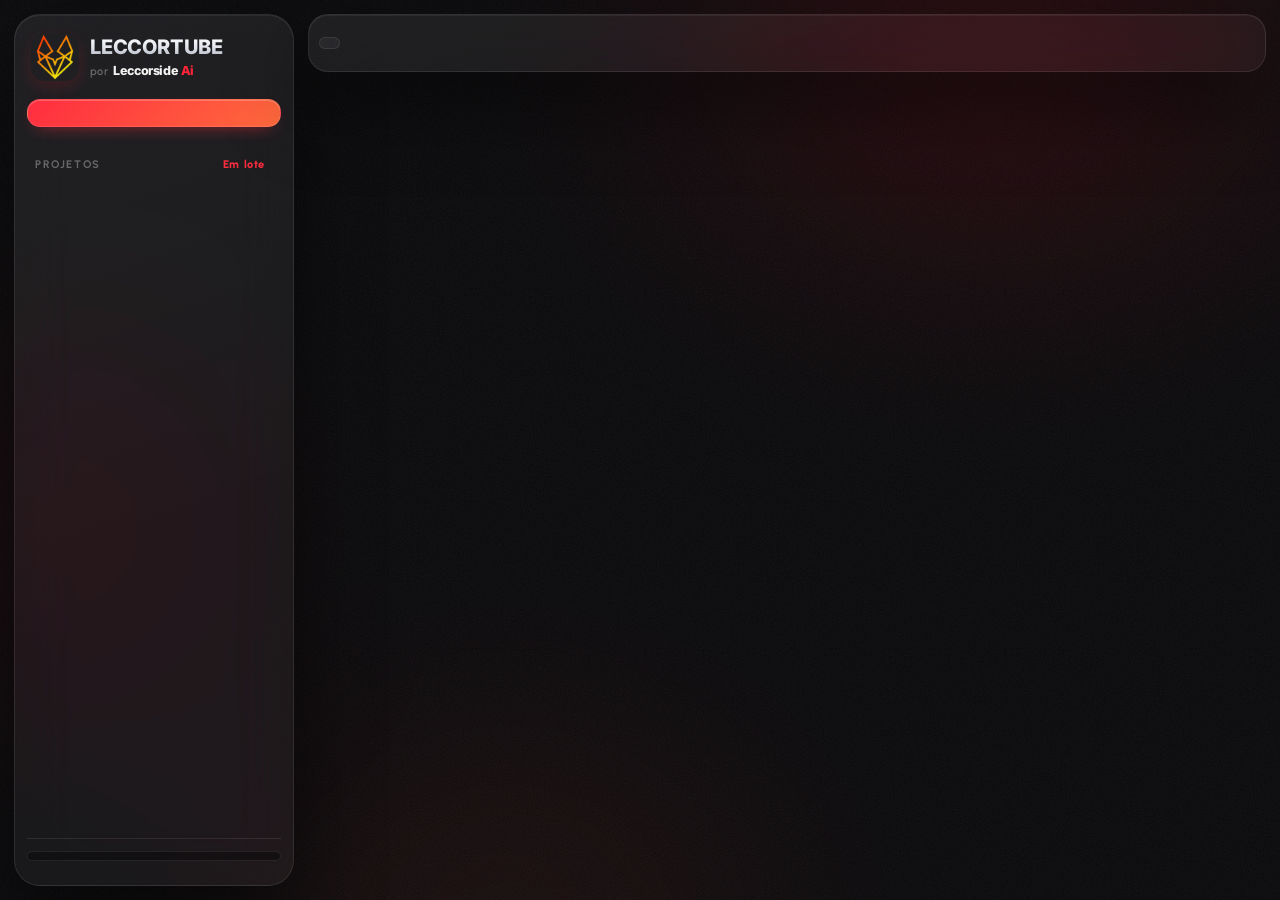
==== commit 73fa3417: "docs: registra correção do erro na etapa de voz após mover o projeto" ====
--- a/static/index.html
+++ b/static/index.html
@@ -71,6 +71,8 @@
 <audio id="player" style="display:none"></audio>
 <div class="toast glass" id="toast"></div>
 <script src="/static/i18n.js?v=1.4.2"></script>
+<script src="/static/i18n_dict.js?v=1.4.2-i18n1"></script>
+<script src="/static/i18n_dom.js?v=1.4.2-i18n1"></script>
 <script src="/static/app.js?v=1.4.2"></script>
 <script src="/static/docu.js?v=1.4.2"></script>
 <script src="/static/doctl.js?v=1.4.2"></script>
